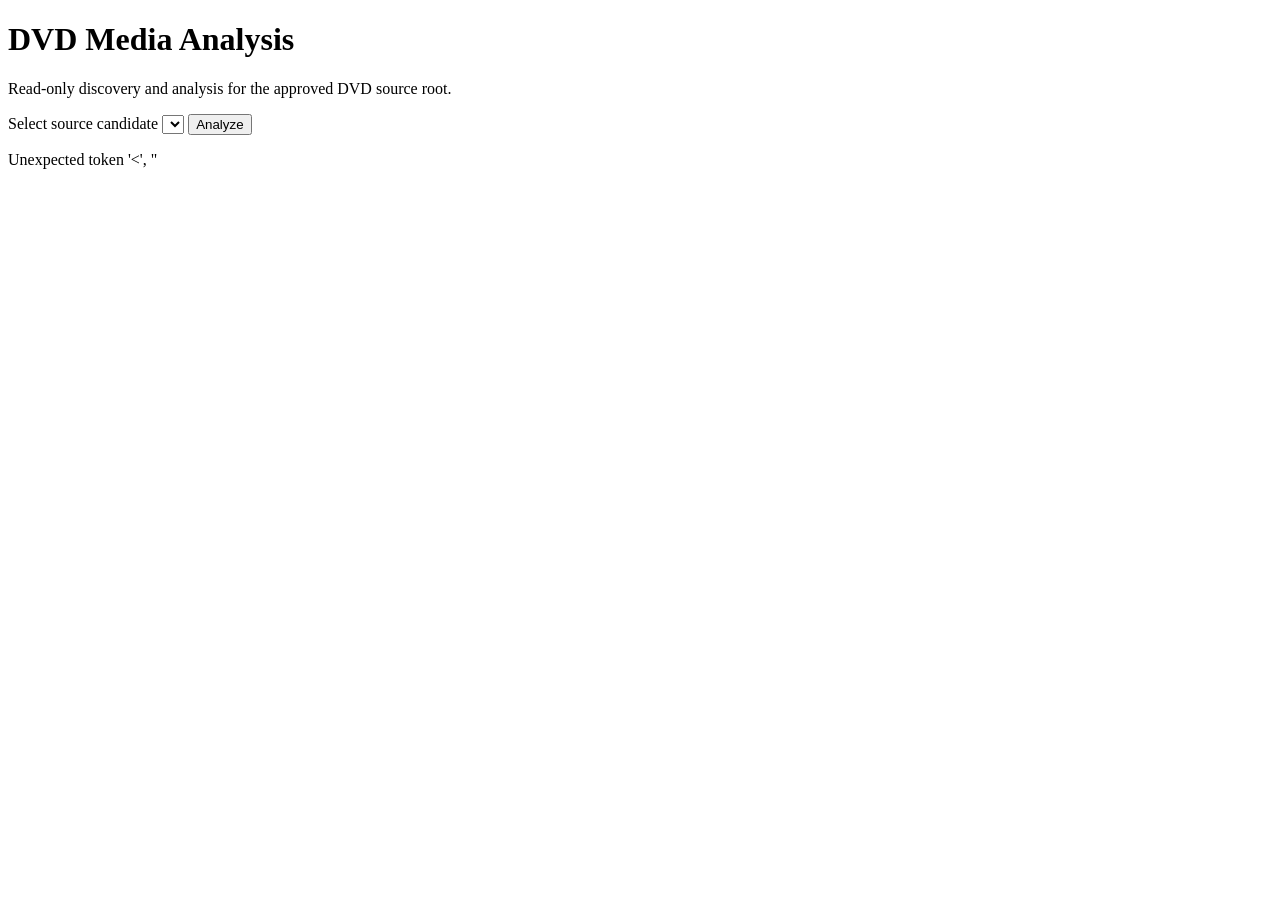
==== app/templates/media.html @ a3c1b3e2 "Complete 0.1.2 local media discovery and analysis" ====
<!DOCTYPE html>
<html lang="en">
  <head>
    <meta charset="utf-8" />
    <meta name="viewport" content="width=device-width, initial-scale=1" />
    <title>DVD Media Analysis</title>
    <link rel="stylesheet" href="/static/styles.css" />
  </head>
  <body>
    <main class="container media-page">
      <h1>DVD Media Analysis</h1>
      <p class="muted">Read-only discovery and analysis for the approved DVD source root.</p>

      <section class="panel">
        <label for="candidate-select">Select source candidate</label>
        <select id="candidate-select" aria-label="Select a DVD source candidate"></select>
        <button id="analyze-button" type="button">Analyze</button>
      </section>

      <section id="result" class="panel hidden" aria-live="polite"></section>
    </main>

    <script>
      const candidateSelect = document.getElementById('candidate-select');
      const resultBox = document.getElementById('result');
      const analyzeButton = document.getElementById('analyze-button');

      function renderCandidateOptions(candidates) {
        candidateSelect.innerHTML = '';
        candidates.forEach((candidate) => {
          const option = document.createElement('option');
          option.value = candidate.relative_path;
          option.textContent = candidate.relative_path;
          candidateSelect.appendChild(option);
        });
      }

      function renderSummary(data) {
        const geometry = data.geometry || {};
        const samples = Array.isArray(data.idet_samples) ? data.idet_samples : [];

        const sampleMarkup = samples.map((sample) => {
          const summary = [
            `sample=${sample.sample_time}s`,
            `progressive=${sample.progressive_ratio}`,
            `tff=${sample.tff_ratio}`,
            `bff=${sample.bff_ratio}`,
            `repeated=${sample.repeated_field_ratio}`,
            `status=${sample.status}`,
          ].join(' | ');
          return `<li>${summary}</li>`;
        }).join('');

        resultBox.innerHTML = `
          <h2>Selected Source</h2>
          <p>${data.relative_source || '—'}</p>

          <h3>Media Summary</h3>
          <ul>
            <li>Duration: ${data.duration_seconds ? data.duration_seconds.toFixed(2) : '—'}s</li>
            <li>Codec: ${data.video_stream?.codec || '—'}</li>
            <li>Resolution: ${data.video_stream?.width || '—'}x${data.video_stream?.height || '—'}</li>
            <li>SAR: ${data.video_stream?.sample_aspect_ratio || '—'}</li>
            <li>DAR: ${data.video_stream?.display_aspect_ratio || '—'}</li>
            <li>Frame Rate: ${data.video_stream?.avg_frame_rate || data.video_stream?.r_frame_rate || '—'}</li>
            <li>Field Order: ${data.metadata_field_order || '—'}</li>
            <li>Prepared Geometry: ${geometry.prepared_width || '—'}x${geometry.prepared_height || '—'}</li>
          </ul>

          <h3>Audio</h3>
          <ul>${(data.audio_streams || []).map((stream) => `<li>${stream.codec || 'audio'} | channels=${stream.channels || '—'} | lang=${stream.language || '—'}</li>`).join('') || '<li>No audio streams reported.</li>'}</ul>

          <h3>Subtitles</h3>
          <ul>${(data.subtitle_streams || []).map((stream) => `<li>${stream.codec || 'subtitle'} | lang=${stream.language || '—'} | title=${stream.title || '—'}</li>`).join('') || '<li>No subtitle streams reported.</li>'}</ul>

          <h3>Content Samples</h3>
          <ul>${sampleMarkup || '<li>No idet evidence available.</li>'}</ul>

          <h3>Classification</h3>
          <ul>
            <li>Content: ${data.content_classification || '—'}</li>
            <li>Final: ${data.final_classification || '—'}</li>
          </ul>
          <p>${(data.classification_reasons || []).join(' ') || 'No additional reasons.'}</p>
        `;
        resultBox.classList.remove('hidden');
      }

      async function loadCandidates() {
        const response = await fetch('/api/media/discover');
        const payload = await response.json();
        if (!Array.isArray(payload.candidates)) {
          throw new Error('Discovery response was not valid.');
        }
        renderCandidateOptions(payload.candidates);
      }

      analyzeButton.addEventListener('click', async () => {
        const relativePath = candidateSelect.value;
        if (!relativePath) {
          resultBox.innerHTML = '<p>No candidate selected.</p>';
          resultBox.classList.remove('hidden');
          return;
        }

        resultBox.innerHTML = '<p>Analyzing selected media…</p>';
        resultBox.classList.remove('hidden');

        try {
          const response = await fetch('/api/media/analyze', {
            method: 'POST',
            headers: { 'Content-Type': 'application/json' },
            body: JSON.stringify({ relative_path: relativePath }),
          });

          const payload = await response.json();
          if (!response.ok) {
            throw new Error(payload.detail || 'Analysis failed.');
          }
          renderSummary(payload);
        } catch (error) {
          resultBox.innerHTML = `<p class="error">${error.message}</p>`;
          resultBox.classList.remove('hidden');
        }
      });

      loadCandidates().catch((error) => {
        resultBox.innerHTML = `<p class="error">${error.message}</p>`;
        resultBox.classList.remove('hidden');
      });
    </script>
  </body>
</html>
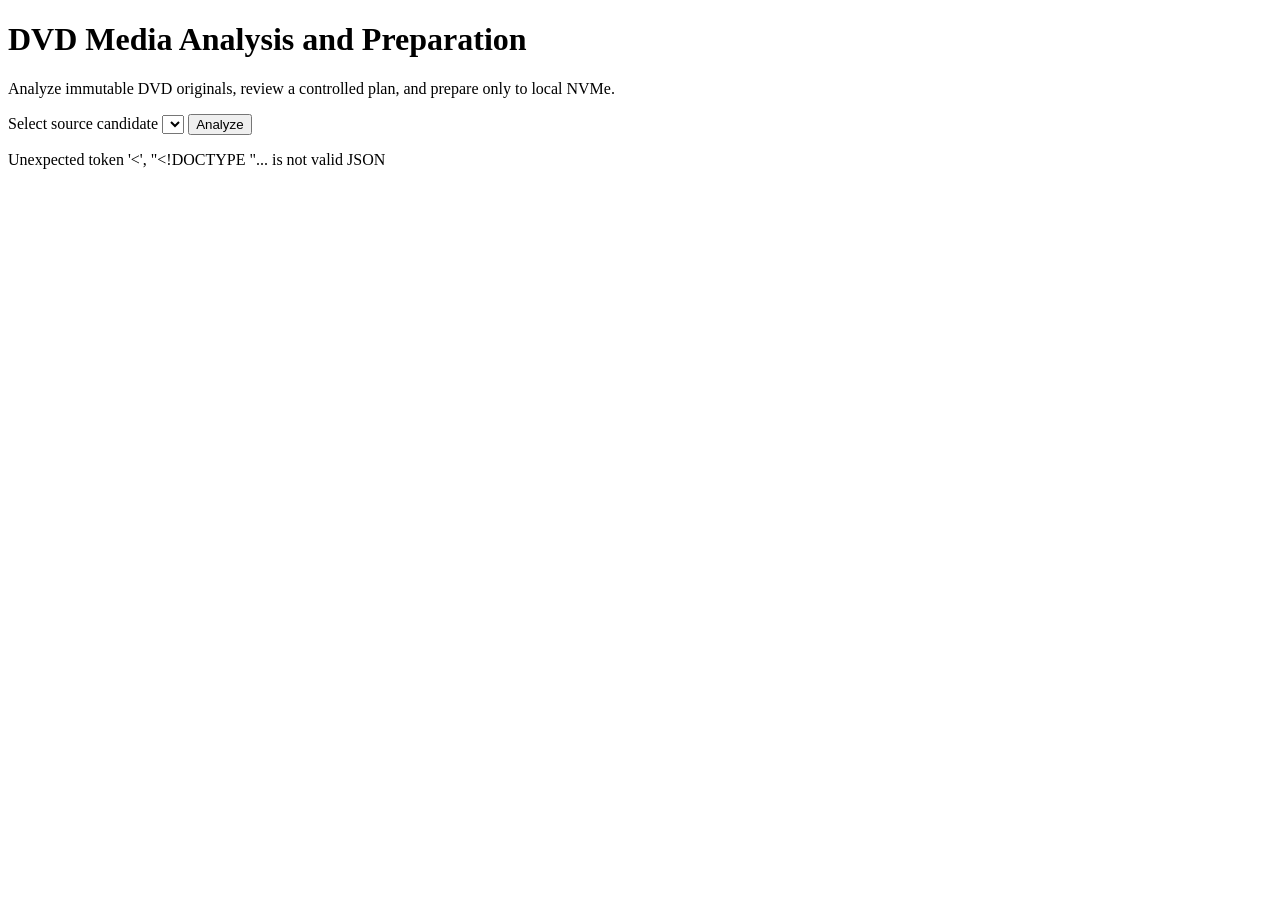
==== commit 28426ac6: "Complete 0.1.3 FFmpeg preparation pipeline" ====
--- a/app/templates/media.html
+++ b/app/templates/media.html
@@ -3,13 +3,13 @@
   <head>
     <meta charset="utf-8" />
     <meta name="viewport" content="width=device-width, initial-scale=1" />
-    <title>DVD Media Analysis</title>
+    <title>DVD Media Analysis and Preparation</title>
     <link rel="stylesheet" href="/static/styles.css" />
   </head>
   <body>
     <main class="container media-page">
-      <h1>DVD Media Analysis</h1>
-      <p class="muted">Read-only discovery and analysis for the approved DVD source root.</p>
+      <h1>DVD Media Analysis and Preparation</h1>
+      <p class="muted">Analyze immutable DVD originals, review a controlled plan, and prepare only to local NVMe.</p>
 
       <section class="panel">
         <label for="candidate-select">Select source candidate</label>
@@ -18,12 +18,25 @@
       </section>
 
       <section id="result" class="panel hidden" aria-live="polite"></section>
+      <section id="preparation-result" class="panel hidden" aria-live="polite"></section>
     </main>
 
     <script>
       const candidateSelect = document.getElementById('candidate-select');
       const resultBox = document.getElementById('result');
+      const preparationResultBox = document.getElementById('preparation-result');
       const analyzeButton = document.getElementById('analyze-button');
+      let currentAnalysis = null;
+      let currentPlan = null;
+
+      function escapeHtml(value) {
+        return String(value ?? '—')
+          .replaceAll('&', '&amp;')
+          .replaceAll('<', '&lt;')
+          .replaceAll('>', '&gt;')
+          .replaceAll('"', '&quot;')
+          .replaceAll("'", '&#039;');
+      }
 
       function renderCandidateOptions(candidates) {
         candidateSelect.innerHTML = '';
@@ -36,8 +49,13 @@
       }
 
       function renderSummary(data) {
+        currentAnalysis = data;
+        currentPlan = null;
+        preparationResultBox.classList.add('hidden');
         const geometry = data.geometry || {};
         const samples = Array.isArray(data.idet_samples) ? data.idet_samples : [];
+        const eligibility = data.preparation_eligibility || {};
+        const proposal = data.preparation_proposal || {};
 
         const sampleMarkup = samples.map((sample) => {
           const summary = [
@@ -48,42 +66,161 @@
             `repeated=${sample.repeated_field_ratio}`,
             `status=${sample.status}`,
           ].join(' | ');
-          return `<li>${summary}</li>`;
+          return `<li>${escapeHtml(summary)}</li>`;
         }).join('');
+
+        let preparationMarkup = `
+          <h3>Preparation Eligibility</h3>
+          <p><strong>${eligibility.eligible ? 'Eligible' : 'Not Eligible'}</strong></p>
+          <p>${escapeHtml(eligibility.reason || 'Eligibility was not evaluated.')}</p>
+        `;
+        if (eligibility.eligible) {
+          const proposed = proposal.proposed_decision || '';
+          preparationMarkup += `
+            <label for="preparation-decision">Preparation decision</label>
+            <select id="preparation-decision">
+              <option value="">Select a preparation decision</option>
+              <option value="progressive" ${proposed === 'progressive' ? 'selected' : ''}>Treat as progressive</option>
+              <option value="deinterlace_tff" ${proposed === 'deinterlace_tff' ? 'selected' : ''}>Deinterlace TFF</option>
+              <option value="deinterlace_bff" ${proposed === 'deinterlace_bff' ? 'selected' : ''}>Deinterlace BFF</option>
+              <option value="do_not_prepare">Do not prepare</option>
+            </select>
+            <p>${escapeHtml(proposal.reason || '')}</p>
+            <button id="preview-plan-button" type="button">Preview Preparation Plan</button>
+          `;
+        }
 
         resultBox.innerHTML = `
           <h2>Selected Source</h2>
-          <p>${data.relative_source || '—'}</p>
+          <p>${escapeHtml(data.relative_source)}</p>
 
           <h3>Media Summary</h3>
           <ul>
-            <li>Duration: ${data.duration_seconds ? data.duration_seconds.toFixed(2) : '—'}s</li>
-            <li>Codec: ${data.video_stream?.codec || '—'}</li>
-            <li>Resolution: ${data.video_stream?.width || '—'}x${data.video_stream?.height || '—'}</li>
-            <li>SAR: ${data.video_stream?.sample_aspect_ratio || '—'}</li>
-            <li>DAR: ${data.video_stream?.display_aspect_ratio || '—'}</li>
-            <li>Frame Rate: ${data.video_stream?.avg_frame_rate || data.video_stream?.r_frame_rate || '—'}</li>
-            <li>Field Order: ${data.metadata_field_order || '—'}</li>
-            <li>Prepared Geometry: ${geometry.prepared_width || '—'}x${geometry.prepared_height || '—'}</li>
+            <li>Duration: ${data.duration_seconds ? escapeHtml(data.duration_seconds.toFixed(2)) : '—'}s</li>
+            <li>Codec: ${escapeHtml(data.video_stream?.codec)}</li>
+            <li>Resolution: ${escapeHtml(data.video_stream?.width)}x${escapeHtml(data.video_stream?.height)}</li>
+            <li>SAR: ${escapeHtml(data.video_stream?.sample_aspect_ratio)}</li>
+            <li>DAR: ${escapeHtml(data.video_stream?.display_aspect_ratio)}</li>
+            <li>Frame Rate: ${escapeHtml(data.video_stream?.avg_frame_rate || data.video_stream?.r_frame_rate)}</li>
+            <li>Field Order: ${escapeHtml(data.metadata_field_order)}</li>
+            <li>Prepared Geometry: ${escapeHtml(geometry.prepared_width)}x${escapeHtml(geometry.prepared_height)}</li>
           </ul>
 
           <h3>Audio</h3>
-          <ul>${(data.audio_streams || []).map((stream) => `<li>${stream.codec || 'audio'} | channels=${stream.channels || '—'} | lang=${stream.language || '—'}</li>`).join('') || '<li>No audio streams reported.</li>'}</ul>
+          <ul>${(data.audio_streams || []).map((stream) => `<li>${escapeHtml(stream.codec || 'audio')} | channels=${escapeHtml(stream.channels)} | lang=${escapeHtml(stream.language)}</li>`).join('') || '<li>No audio streams reported.</li>'}</ul>
 
           <h3>Subtitles</h3>
-          <ul>${(data.subtitle_streams || []).map((stream) => `<li>${stream.codec || 'subtitle'} | lang=${stream.language || '—'} | title=${stream.title || '—'}</li>`).join('') || '<li>No subtitle streams reported.</li>'}</ul>
+          <ul>${(data.subtitle_streams || []).map((stream) => `<li>${escapeHtml(stream.codec || 'subtitle')} | lang=${escapeHtml(stream.language)} | title=${escapeHtml(stream.title)}</li>`).join('') || '<li>No subtitle streams reported.</li>'}</ul>
 
           <h3>Content Samples</h3>
           <ul>${sampleMarkup || '<li>No idet evidence available.</li>'}</ul>
 
           <h3>Classification</h3>
           <ul>
-            <li>Content: ${data.content_classification || '—'}</li>
-            <li>Final: ${data.final_classification || '—'}</li>
+            <li>Content: ${escapeHtml(data.content_classification)}</li>
+            <li>Final: ${escapeHtml(data.final_classification)}</li>
           </ul>
-          <p>${(data.classification_reasons || []).join(' ') || 'No additional reasons.'}</p>
+          <p>${escapeHtml((data.classification_reasons || []).join(' ') || 'No additional reasons.')}</p>
+          ${preparationMarkup}
         `;
         resultBox.classList.remove('hidden');
+
+        const previewButton = document.getElementById('preview-plan-button');
+        if (previewButton) {
+          previewButton.addEventListener('click', previewPreparationPlan);
+        }
+      }
+
+      function renderPlan(plan) {
+        currentPlan = plan;
+        const target = plan.target_prepared_geometry || {};
+        preparationResultBox.innerHTML = `
+          <h2>Preparation Plan Preview</h2>
+          <ul>
+            <li>Source: ${escapeHtml(plan.source_relative_path)}</li>
+            <li>Analysis: ${escapeHtml(plan.source_analysis_classification?.content)} content / ${escapeHtml(plan.source_analysis_classification?.final)} final</li>
+            <li>Decision: ${escapeHtml(plan.selected_preparation_decision)}</li>
+            <li>Input geometry: ${escapeHtml(plan.source_geometry?.coded_width)}x${escapeHtml(plan.source_geometry?.coded_height)} SAR ${escapeHtml(plan.source_geometry?.sar)}</li>
+            <li>Prepared geometry: ${escapeHtml(target.width)}x${escapeHtml(target.height)} SAR ${escapeHtml(target.sample_aspect_ratio)}</li>
+            <li>Filter: ${escapeHtml(plan.video_filter)}</li>
+            <li>Encoder: ${escapeHtml(plan.video_encoder)} / ${escapeHtml(plan.pixel_format)}</li>
+            <li>Streams: audio ${escapeHtml(plan.audio_policy)}, subtitles ${escapeHtml(plan.subtitle_policy)}, chapters ${escapeHtml(plan.chapter_policy)}</li>
+            <li>Local destination: ${escapeHtml(plan.final_prepared_output_path)}</li>
+          </ul>
+          <p><strong>Review the plan before starting. Preparation is synchronous and may take time.</strong></p>
+          <button id="start-preparation-button" type="button">Start Preparation</button>
+        `;
+        preparationResultBox.classList.remove('hidden');
+        document.getElementById('start-preparation-button').addEventListener('click', executePreparation);
+      }
+
+      async function previewPreparationPlan() {
+        const decision = document.getElementById('preparation-decision')?.value;
+        if (!decision) {
+          preparationResultBox.innerHTML = '<p class="error">Select a preparation decision.</p>';
+          preparationResultBox.classList.remove('hidden');
+          return;
+        }
+        if (decision === 'do_not_prepare') {
+          currentPlan = null;
+          preparationResultBox.innerHTML = '<p>Preparation stopped by Product Owner decision. No output was created.</p>';
+          preparationResultBox.classList.remove('hidden');
+          return;
+        }
+
+        preparationResultBox.innerHTML = '<p>Building and validating the preparation plan…</p>';
+        preparationResultBox.classList.remove('hidden');
+        try {
+          const response = await fetch('/api/media/prepare/plan', {
+            method: 'POST',
+            headers: { 'Content-Type': 'application/json' },
+            body: JSON.stringify({
+              relative_path: currentAnalysis.relative_source,
+              decision,
+            }),
+          });
+          const payload = await response.json();
+          if (!response.ok) {
+            throw new Error(payload.detail || 'Preparation plan failed.');
+          }
+          renderPlan(payload);
+        } catch (error) {
+          preparationResultBox.innerHTML = `<p class="error">${escapeHtml(error.message)}</p>`;
+        }
+      }
+
+      async function executePreparation() {
+        if (!currentPlan?.preparation_id) {
+          preparationResultBox.innerHTML = '<p class="error">Preview a valid plan before preparation.</p>';
+          return;
+        }
+        preparationResultBox.innerHTML = '<p>Preparing… Keep this page open while FFmpeg runs.</p>';
+        try {
+          const response = await fetch('/api/media/prepare', {
+            method: 'POST',
+            headers: { 'Content-Type': 'application/json' },
+            body: JSON.stringify({ preparation_id: currentPlan.preparation_id }),
+          });
+          const payload = await response.json();
+          if (!response.ok) {
+            throw new Error(payload.detail || 'Preparation failed.');
+          }
+          const validation = payload.validation || {};
+          preparationResultBox.innerHTML = `
+            <h2>Preparation Result</h2>
+            <ul>
+              <li>Result: ${escapeHtml(payload.status)}</li>
+              <li>Validation: ${escapeHtml(validation.outcome)}</li>
+              <li>Prepared geometry: ${escapeHtml(payload.prepared_geometry?.width)}x${escapeHtml(payload.prepared_geometry?.height)}</li>
+              <li>Encoder: ${escapeHtml(payload.video_encoder)}</li>
+              <li>Frame rate: ${escapeHtml(payload.frame_rate)}</li>
+              <li>Local artifact: ${escapeHtml(payload.prepared_artifact || payload.partial_artifact)}</li>
+            </ul>
+            <p>${escapeHtml((validation.reasons || [payload.reason]).filter(Boolean).join(' '))}</p>
+          `;
+        } catch (error) {
+          preparationResultBox.innerHTML = `<p class="error">${escapeHtml(error.message)}</p>`;
+        }
       }
 
       async function loadCandidates() {
@@ -119,13 +256,13 @@
           }
           renderSummary(payload);
         } catch (error) {
-          resultBox.innerHTML = `<p class="error">${error.message}</p>`;
+          resultBox.innerHTML = `<p class="error">${escapeHtml(error.message)}</p>`;
           resultBox.classList.remove('hidden');
         }
       });
 
       loadCandidates().catch((error) => {
-        resultBox.innerHTML = `<p class="error">${error.message}</p>`;
+        resultBox.innerHTML = `<p class="error">${escapeHtml(error.message)}</p>`;
         resultBox.classList.remove('hidden');
       });
     </script>
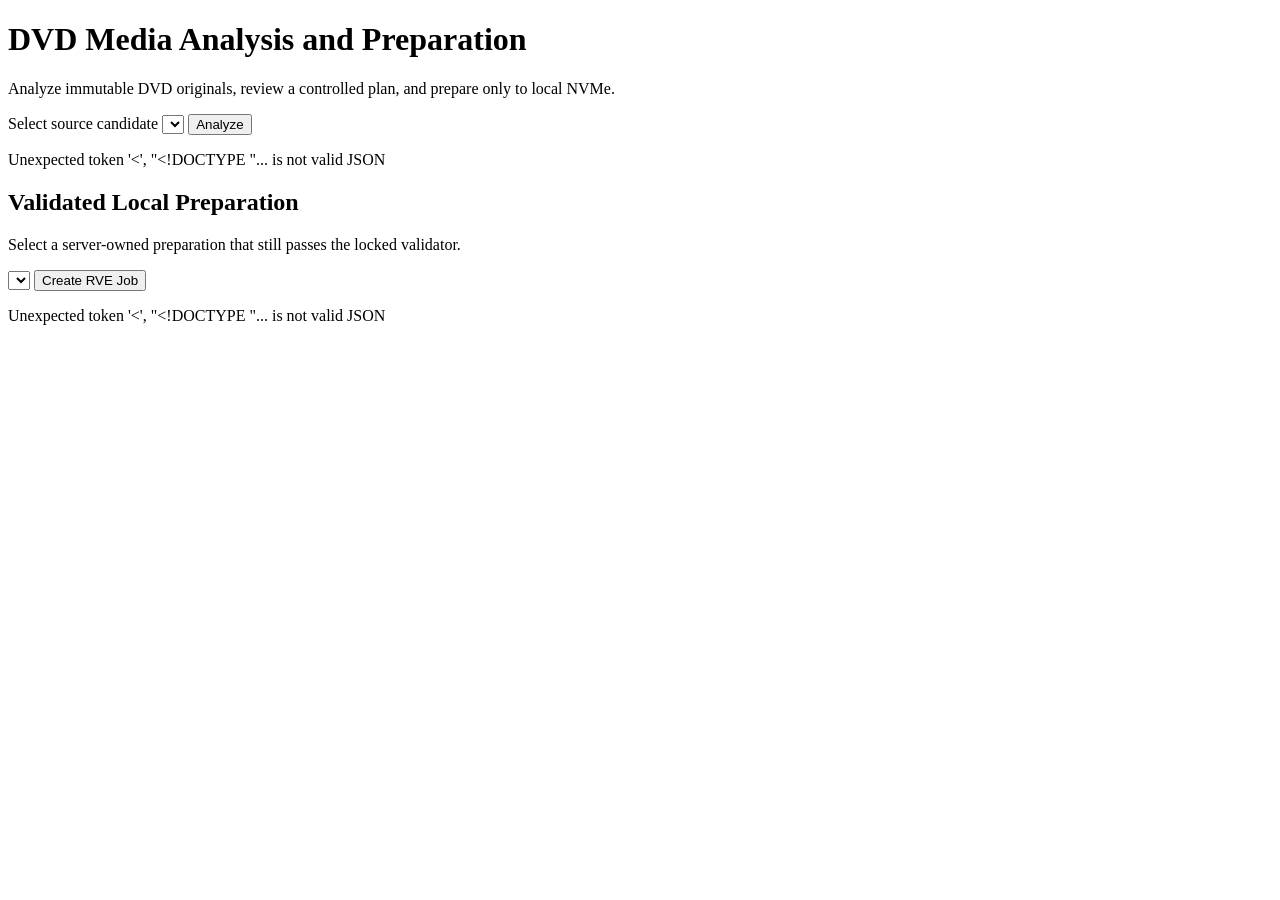
==== commit 3bb5505b: "Complete 0.1.4 RVE backend integration and orchestration" ====
--- a/app/templates/media.html
+++ b/app/templates/media.html
@@ -19,15 +19,26 @@
 
       <section id="result" class="panel hidden" aria-live="polite"></section>
       <section id="preparation-result" class="panel hidden" aria-live="polite"></section>
+      <section class="panel">
+        <h2>Validated Local Preparation</h2>
+        <p class="muted">Select a server-owned preparation that still passes the locked validator.</p>
+        <select id="rve-preparation-select" aria-label="Select a validated local preparation"></select>
+        <button id="create-existing-rve-job-button" type="button">Create RVE Job</button>
+      </section>
+      <section id="rve-result" class="panel hidden" aria-live="polite"></section>
     </main>
 
     <script>
       const candidateSelect = document.getElementById('candidate-select');
       const resultBox = document.getElementById('result');
       const preparationResultBox = document.getElementById('preparation-result');
+      const rveResultBox = document.getElementById('rve-result');
+      const rvePreparationSelect = document.getElementById('rve-preparation-select');
       const analyzeButton = document.getElementById('analyze-button');
       let currentAnalysis = null;
       let currentPlan = null;
+      let currentRveJob = null;
+      let rvePollTimer = null;
 
       function escapeHtml(value) {
         return String(value ?? '—')
@@ -217,12 +228,111 @@
               <li>Local artifact: ${escapeHtml(payload.prepared_artifact || payload.partial_artifact)}</li>
             </ul>
             <p>${escapeHtml((validation.reasons || [payload.reason]).filter(Boolean).join(' '))}</p>
+            ${payload.status === 'completed' ? '<button id="create-rve-job-button" type="button">Create RVE Job</button>' : ''}
           `;
+          const createButton = document.getElementById('create-rve-job-button');
+          if (createButton) {
+            createButton.addEventListener('click', () => createRveJob());
+          }
         } catch (error) {
           preparationResultBox.innerHTML = `<p class="error">${escapeHtml(error.message)}</p>`;
         }
       }
 
+      function renderRveJob(job) {
+          currentRveJob = job;
+          const profile = job.profile || {};
+          const active = ['running', 'cancel_requested'].includes(job.state);
+          const canStart = job.state === 'created';
+          const progress = job.progress_percent == null ? 'Not available' : `${job.progress_percent}%`;
+          rveResultBox.innerHTML = `
+            <h2>RVE Enhancement Job</h2>
+            <ul>
+              <li>Job ID: ${escapeHtml(job.job_id)}</li>
+              <li>Profile: ${escapeHtml(profile.name)}</li>
+              <li>Backend: ${escapeHtml(profile.backend)}</li>
+              <li>Model: ${escapeHtml(profile.model_family)}</li>
+              <li>Scale: ${escapeHtml(profile.scale)}x</li>
+              <li>Interpolation: ${profile.interpolation ? 'ON' : 'OFF'}</li>
+              <li>Decompression: ${profile.decompression ? 'ON' : 'OFF'}</li>
+              <li>Denoise: ${profile.denoise ? 'ON' : 'OFF'}</li>
+              <li>State: ${escapeHtml(job.state)}</li>
+              <li>Started: ${escapeHtml(job.started_at)}</li>
+              <li>Progress: ${escapeHtml(progress)}</li>
+              <li>Status: ${escapeHtml(job.progress_message)}</li>
+              <li>Validation: ${escapeHtml(job.output_validation_status)}</li>
+              <li>Local artifact: ${escapeHtml(job.local_artifact_identity)}</li>
+            </ul>
+            ${job.failure_reason ? `<p class="error">${escapeHtml(job.failure_reason)}</p>` : ''}
+            ${job.cancellation_reason ? `<p>${escapeHtml(job.cancellation_reason)}</p>` : ''}
+            ${canStart ? '<p><strong>Review the locked profile before explicitly starting enhancement.</strong></p><button id="start-rve-job-button" type="button">Start Enhancement</button>' : ''}
+            ${active && job.state === 'running' ? '<button id="cancel-rve-job-button" type="button">Cancel Enhancement</button>' : ''}
+          `;
+          rveResultBox.classList.remove('hidden');
+          document.getElementById('start-rve-job-button')?.addEventListener('click', startRveJob);
+          document.getElementById('cancel-rve-job-button')?.addEventListener('click', cancelRveJob);
+          if (active && !rvePollTimer) {
+            rvePollTimer = window.setInterval(refreshRveJob, 2000);
+          } else if (!active && rvePollTimer) {
+            window.clearInterval(rvePollTimer);
+            rvePollTimer = null;
+          }
+        }
+
+      async function rveRequest(url, options = {}) {
+          const response = await fetch(url, options);
+          const payload = await response.json();
+          if (!response.ok) {
+            throw new Error(payload.detail || 'RVE job request failed.');
+          }
+          return payload;
+        }
+
+      async function createRveJob(preparationId = currentPlan?.preparation_id) {
+          if (!preparationId) {
+            rveResultBox.innerHTML = '<p class="error">A completed server-owned preparation is required.</p>';
+            rveResultBox.classList.remove('hidden');
+            return;
+          }
+          try {
+            const job = await rveRequest('/api/rve/jobs', {
+              method: 'POST',
+              headers: { 'Content-Type': 'application/json' },
+              body: JSON.stringify({ preparation_id: preparationId }),
+            });
+            renderRveJob(job);
+          } catch (error) {
+            rveResultBox.innerHTML = `<p class="error">${escapeHtml(error.message)}</p>`;
+            rveResultBox.classList.remove('hidden');
+          }
+        }
+
+      async function startRveJob() {
+          try {
+            renderRveJob(await rveRequest(`/api/rve/jobs/${currentRveJob.job_id}/start`, { method: 'POST' }));
+          } catch (error) {
+            rveResultBox.innerHTML = `<p class="error">${escapeHtml(error.message)}</p>`;
+          }
+        }
+
+      async function refreshRveJob() {
+          if (!currentRveJob?.job_id) return;
+          try {
+            renderRveJob(await rveRequest(`/api/rve/jobs/${currentRveJob.job_id}`));
+          } catch (error) {
+            if (rvePollTimer) window.clearInterval(rvePollTimer);
+            rvePollTimer = null;
+            rveResultBox.innerHTML = `<p class="error">${escapeHtml(error.message)}</p>`;
+          }
+        }
+
+      async function cancelRveJob() {
+          try {
+            renderRveJob(await rveRequest(`/api/rve/jobs/${currentRveJob.job_id}/cancel`, { method: 'POST' }));
+          } catch (error) {
+            rveResultBox.innerHTML = `<p class="error">${escapeHtml(error.message)}</p>`;
+          }
+        }
       async function loadCandidates() {
         const response = await fetch('/api/media/discover');
         const payload = await response.json();
@@ -230,6 +340,20 @@
           throw new Error('Discovery response was not valid.');
         }
         renderCandidateOptions(payload.candidates);
+      }
+
+      async function loadValidatedPreparations() {
+        const payload = await rveRequest('/api/rve/preparations');
+        rvePreparationSelect.innerHTML = '';
+        (payload.preparations || [])
+          .filter((preparation) => preparation.available_for_rve)
+          .forEach((preparation) => {
+            const option = document.createElement('option');
+            option.value = preparation.preparation_id;
+            const geometry = preparation.prepared_geometry || {};
+            option.textContent = `${preparation.source_relative_path || preparation.preparation_id} | ${geometry.width || '—'}x${geometry.height || '—'}`;
+            rvePreparationSelect.appendChild(option);
+          });
       }
 
       analyzeButton.addEventListener('click', async () => {
@@ -265,6 +389,13 @@
         resultBox.innerHTML = `<p class="error">${escapeHtml(error.message)}</p>`;
         resultBox.classList.remove('hidden');
       });
+      loadValidatedPreparations().catch((error) => {
+        rveResultBox.innerHTML = `<p class="error">${escapeHtml(error.message)}</p>`;
+        rveResultBox.classList.remove('hidden');
+      });
+      document.getElementById('create-existing-rve-job-button').addEventListener('click', () => {
+        createRveJob(rvePreparationSelect.value);
+      });
     </script>
   </body>
 </html>
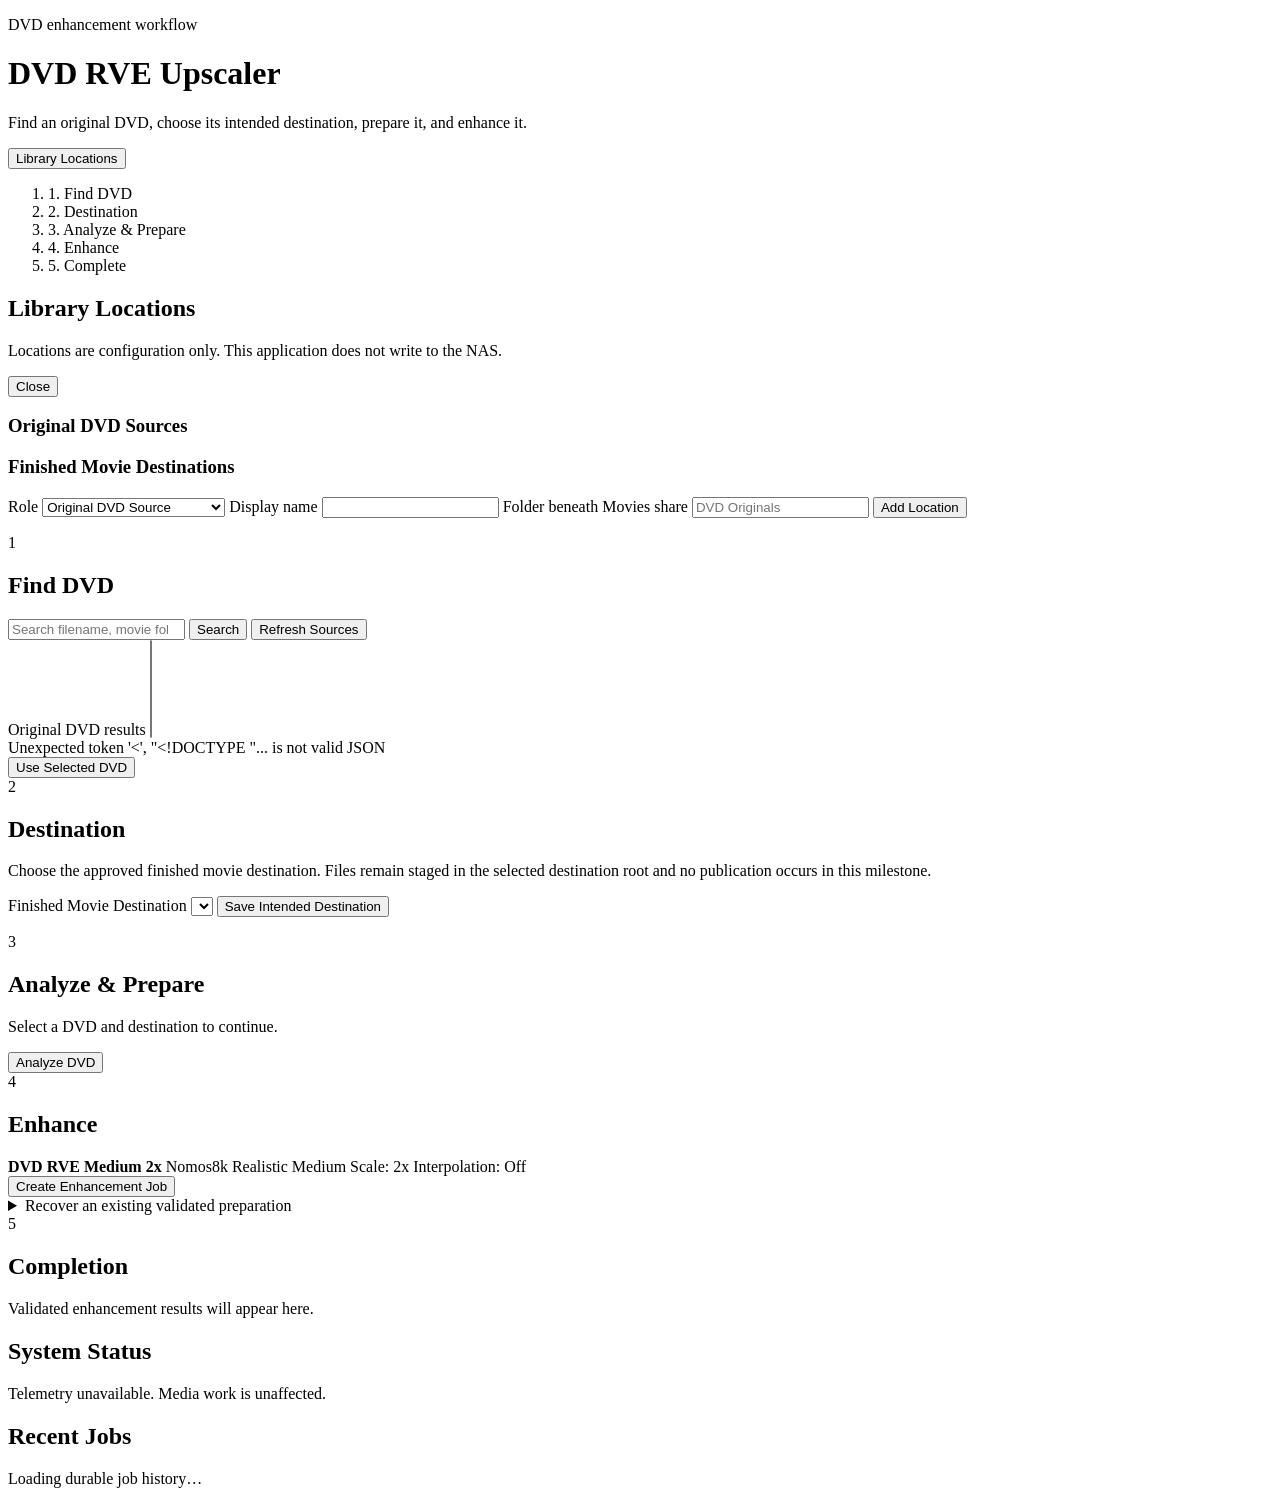
==== commit 6846b646: "Complete 0.1.5 browser operator workflow" ====
--- a/app/templates/media.html
+++ b/app/templates/media.html
@@ -3,45 +3,168 @@
   <head>
     <meta charset="utf-8" />
     <meta name="viewport" content="width=device-width, initial-scale=1" />
-    <title>DVD Media Analysis and Preparation</title>
+    <title>DVD RVE Upscaler</title>
     <link rel="stylesheet" href="/static/styles.css" />
   </head>
   <body>
     <main class="container media-page">
-      <h1>DVD Media Analysis and Preparation</h1>
-      <p class="muted">Analyze immutable DVD originals, review a controlled plan, and prepare only to local NVMe.</p>
-
-      <section class="panel">
-        <label for="candidate-select">Select source candidate</label>
-        <select id="candidate-select" aria-label="Select a DVD source candidate"></select>
-        <button id="analyze-button" type="button">Analyze</button>
+      <header class="app-header">
+        <div>
+          <p class="eyebrow">DVD enhancement workflow</p>
+          <h1>DVD RVE Upscaler</h1>
+          <p class="muted">Find an original DVD, choose its intended destination, prepare it, and enhance it.</p>
+        </div>
+        <button id="settings-button" class="secondary" type="button">Library Locations</button>
+      </header>
+
+      <ol class="stage-list" aria-label="Workflow stages">
+        <li id="stage-find" class="active">1. Find DVD</li>
+        <li id="stage-destination">2. Destination</li>
+        <li id="stage-prepare">3. Analyze &amp; Prepare</li>
+        <li id="stage-enhance">4. Enhance</li>
+        <li id="stage-complete">5. Complete</li>
+      </ol>
+
+      <section id="settings-panel" class="panel hidden" aria-live="polite">
+        <div class="section-heading">
+          <div>
+            <h2>Library Locations</h2>
+            <p class="muted">Locations are configuration only. This application does not write to the NAS.</p>
+          </div>
+          <button id="close-settings-button" class="secondary" type="button">Close</button>
+        </div>
+        <div class="settings-grid">
+          <div>
+            <h3>Original DVD Sources</h3>
+            <div id="source-location-list"></div>
+          </div>
+          <div>
+            <h3>Finished Movie Destinations</h3>
+            <div id="destination-location-list"></div>
+          </div>
+        </div>
+        <form id="add-location-form" class="inline-form">
+          <label>
+            Role
+            <select id="new-location-role">
+              <option value="ORIGINAL_SOURCE">Original DVD Source</option>
+              <option value="FINISHED_DESTINATION">Finished Movie Destination</option>
+            </select>
+          </label>
+          <label>
+            Display name
+            <input id="new-location-name" maxlength="120" required />
+          </label>
+          <label>
+            Folder beneath Movies share
+            <input id="new-location-folder" placeholder="DVD Originals" required />
+          </label>
+          <button type="submit">Add Location</button>
+        </form>
+        <p id="location-message" class="message"></p>
       </section>
 
-      <section id="result" class="panel hidden" aria-live="polite"></section>
-      <section id="preparation-result" class="panel hidden" aria-live="polite"></section>
-      <section class="panel">
-        <h2>Validated Local Preparation</h2>
-        <p class="muted">Select a server-owned preparation that still passes the locked validator.</p>
-        <select id="rve-preparation-select" aria-label="Select a validated local preparation"></select>
-        <button id="create-existing-rve-job-button" type="button">Create RVE Job</button>
+      <section class="panel workflow-card" id="find-panel">
+        <div class="step-number">1</div>
+        <div class="step-content">
+          <h2>Find DVD</h2>
+          <div class="search-row">
+            <input id="source-search" type="search" placeholder="Search filename, movie folder, or source location" />
+            <button id="search-button" type="button">Search</button>
+            <button id="refresh-sources-button" class="secondary" type="button">Refresh Sources</button>
+          </div>
+          <label for="candidate-select">Original DVD results</label>
+          <select id="candidate-select" size="6" aria-label="Searchable DVD source results"></select>
+          <div id="candidate-summary" class="selection-summary muted">Select a DVD result.</div>
+          <button id="select-source-button" type="button">Use Selected DVD</button>
+        </div>
       </section>
-      <section id="rve-result" class="panel hidden" aria-live="polite"></section>
+
+      <section class="panel workflow-card" id="destination-panel">
+        <div class="step-number">2</div>
+        <div class="step-content">
+          <h2>Destination</h2>
+          <p class="muted">Choose the approved finished movie destination. Files remain staged in the selected destination root and no publication occurs in this milestone.</p>
+          <label for="destination-select">Finished Movie Destination</label>
+          <select id="destination-select"></select>
+          <button id="save-destination-button" type="button">Save Intended Destination</button>
+          <p id="destination-message" class="message"></p>
+        </div>
+      </section>
+
+      <section class="panel workflow-card" id="analysis-panel">
+        <div class="step-number">3</div>
+        <div class="step-content">
+          <h2>Analyze &amp; Prepare</h2>
+          <div id="analysis-empty">
+            <p class="muted">Select a DVD and destination to continue.</p>
+            <button id="analyze-button" type="button">Analyze DVD</button>
+          </div>
+          <div id="analysis-result" class="hidden" aria-live="polite"></div>
+          <div id="preparation-result" class="hidden" aria-live="polite"></div>
+        </div>
+      </section>
+
+      <section class="panel workflow-card" id="enhance-panel">
+        <div class="step-number">4</div>
+        <div class="step-content">
+          <h2>Enhance</h2>
+          <div class="profile-card">
+            <strong>DVD RVE Medium 2x</strong>
+            <span>Nomos8k Realistic Medium</span>
+            <span>Scale: 2x</span>
+            <span>Interpolation: Off</span>
+          </div>
+          <button id="create-rve-job-button" type="button">Create Enhancement Job</button>
+          <div id="rve-result" class="hidden" aria-live="polite"></div>
+          <details>
+            <summary>Recover an existing validated preparation</summary>
+            <p class="muted">Use a server-owned preparation that still passes the locked validator.</p>
+            <select id="rve-preparation-select"></select>
+            <button id="create-existing-rve-job-button" type="button">Create RVE Job</button>
+          </details>
+        </div>
+      </section>
+
+      <section class="panel workflow-card" id="completion-panel">
+        <div class="step-number">5</div>
+        <div class="step-content">
+          <h2>Completion</h2>
+          <div id="completion-result">
+            <p class="muted">Validated enhancement results will appear here.</p>
+          </div>
+        </div>
+      </section>
+
+      <div class="dashboard-grid">
+        <section class="panel">
+          <h2>System Status</h2>
+          <div id="telemetry-panel" aria-live="polite">Loading read-only telemetry…</div>
+        </section>
+        <section class="panel">
+          <h2>Recent Jobs</h2>
+          <div id="recent-jobs" aria-live="polite">Loading durable job history…</div>
+        </section>
+      </div>
     </main>
 
     <script>
-      const candidateSelect = document.getElementById('candidate-select');
-      const resultBox = document.getElementById('result');
-      const preparationResultBox = document.getElementById('preparation-result');
-      const rveResultBox = document.getElementById('rve-result');
-      const rvePreparationSelect = document.getElementById('rve-preparation-select');
-      const analyzeButton = document.getElementById('analyze-button');
-      let currentAnalysis = null;
-      let currentPlan = null;
-      let currentRveJob = null;
-      let rvePollTimer = null;
+      const state = {
+        allCandidates: [],
+        candidates: [],
+        locations: [],
+        workflow: null,
+        analysis: null,
+        plan: null,
+        preparations: [],
+        job: null,
+        rvePollTimer: null,
+      };
+
+      const byId = (id) => document.getElementById(id);
 
       function escapeHtml(value) {
-        return String(value ?? '—')
+        return String(value ?? 'Unavailable')
           .replaceAll('&', '&amp;')
           .replaceAll('<', '&lt;')
           .replaceAll('>', '&gt;')
@@ -49,353 +172,624 @@
           .replaceAll("'", '&#039;');
       }
 
-      function renderCandidateOptions(candidates) {
-        candidateSelect.innerHTML = '';
-        candidates.forEach((candidate) => {
-          const option = document.createElement('option');
-          option.value = candidate.relative_path;
-          option.textContent = candidate.relative_path;
-          candidateSelect.appendChild(option);
+      async function api(url, options = {}) {
+        const response = await fetch(url, options);
+        const payload = await response.json();
+        if (!response.ok) throw new Error(payload.detail || 'Request failed.');
+        return payload;
+      }
+
+      function jsonRequest(method, body) {
+        return { method, headers: { 'Content-Type': 'application/json' }, body: JSON.stringify(body) };
+      }
+
+      function friendlyState(value) {
+        return String(value || 'unknown').replaceAll('_', ' ').replace(/\b\w/g, (letter) => letter.toUpperCase());
+      }
+
+      function formatTimestamp(value) {
+        if (!value) return '—';
+        const date = new Date(value);
+        return Number.isNaN(date.getTime()) ? value : date.toLocaleString();
+      }
+
+      function elapsedSince(value, finishedAt = null) {
+        if (!value) return '—';
+        const start = new Date(value).getTime();
+        const end = finishedAt ? new Date(finishedAt).getTime() : Date.now();
+        if (!Number.isFinite(start) || !Number.isFinite(end)) return '—';
+        const total = Math.max(0, Math.floor((end - start) / 1000));
+        const hours = String(Math.floor(total / 3600)).padStart(2, '0');
+        const minutes = String(Math.floor((total % 3600) / 60)).padStart(2, '0');
+        const seconds = String(total % 60).padStart(2, '0');
+        return `${hours}:${minutes}:${seconds}`;
+      }
+
+      function updateStages(active) {
+        const stages = ['find', 'destination', 'prepare', 'enhance', 'complete'];
+        const activeIndex = stages.indexOf(active);
+        stages.forEach((stage, index) => {
+          const element = byId(`stage-${stage}`);
+          element.classList.toggle('active', index === activeIndex);
+          element.classList.toggle('done', index < activeIndex);
         });
       }
 
-      function renderSummary(data) {
-        currentAnalysis = data;
-        currentPlan = null;
-        preparationResultBox.classList.add('hidden');
-        const geometry = data.geometry || {};
-        const samples = Array.isArray(data.idet_samples) ? data.idet_samples : [];
-        const eligibility = data.preparation_eligibility || {};
-        const proposal = data.preparation_proposal || {};
-
-        const sampleMarkup = samples.map((sample) => {
-          const summary = [
-            `sample=${sample.sample_time}s`,
-            `progressive=${sample.progressive_ratio}`,
-            `tff=${sample.tff_ratio}`,
-            `bff=${sample.bff_ratio}`,
-            `repeated=${sample.repeated_field_ratio}`,
-            `status=${sample.status}`,
-          ].join(' | ');
-          return `<li>${escapeHtml(summary)}</li>`;
-        }).join('');
-
-        let preparationMarkup = `
-          <h3>Preparation Eligibility</h3>
-          <p><strong>${eligibility.eligible ? 'Eligible' : 'Not Eligible'}</strong></p>
-          <p>${escapeHtml(eligibility.reason || 'Eligibility was not evaluated.')}</p>
+      function publicLocationCard(location) {
+        return `
+          <div class="location-card">
+            <div>
+              <strong>${escapeHtml(location.display_name)}</strong>
+              <span>${escapeHtml(location.display_path)}</span>
+            </div>
+            <div class="button-row">
+              <input id="location-name-${escapeHtml(location.location_id)}" class="location-name-input"
+                aria-label="Edit ${escapeHtml(location.display_name)} name" value="${escapeHtml(location.display_name)}" />
+              <button class="secondary location-rename" data-location-id="${escapeHtml(location.location_id)}">Save Name</button>
+              <button class="secondary location-toggle" data-location-id="${escapeHtml(location.location_id)}"
+                data-enabled="${location.enabled}">${location.enabled ? 'Disable' : 'Enable'}</button>
+            </div>
+          </div>
         `;
-        if (eligibility.eligible) {
-          const proposed = proposal.proposed_decision || '';
-          preparationMarkup += `
+      }
+
+      function renderAnalysisGuidance() {
+        const empty = byId('analysis-empty');
+        const hasSource = Boolean(state.workflow?.source_location_id);
+        const hasDestination = Boolean(state.workflow?.destination_location_id);
+        const button = '<button id="analyze-button" type="button">Analyze DVD</button>';
+
+        if (!hasSource || !hasDestination) {
+          empty.classList.remove('hidden');
+          empty.innerHTML = '<p class="muted">Select a DVD and destination to continue.</p>' + button;
+          byId('analyze-button')?.addEventListener('click', analyzeDvd);
+          return;
+        }
+
+        if (!state.analysis) {
+          empty.classList.remove('hidden');
+          empty.innerHTML = '<p class="muted">Analyze the selected DVD to continue.</p>' + button;
+          byId('analyze-button')?.addEventListener('click', analyzeDvd);
+          return;
+        }
+
+        empty.classList.add('hidden');
+      }
+
+      async function loadLocations() {
+        const payload = await api('/api/library-locations');
+        state.locations = payload.locations;
+        const sources = state.locations.filter((location) => location.role === 'ORIGINAL_SOURCE');
+        const destinations = state.locations.filter((location) => location.role === 'FINISHED_DESTINATION');
+        byId('source-location-list').innerHTML = sources.map(publicLocationCard).join('') || '<p>No source locations configured.</p>';
+        byId('destination-location-list').innerHTML = destinations.map(publicLocationCard).join('') || '<p>No destination locations configured.</p>';
+        byId('destination-select').innerHTML = destinations
+          .filter((location) => location.enabled)
+          .map((location) => `<option value="${escapeHtml(location.location_id)}">${escapeHtml(location.display_name)}</option>`)
+          .join('');
+        document.querySelectorAll('.location-toggle').forEach((button) => {
+          button.addEventListener('click', () => toggleLocation(button));
+        });
+        document.querySelectorAll('.location-rename').forEach((button) => {
+          button.addEventListener('click', () => renameLocation(button));
+        });
+        if (state.workflow?.destination_location_id) {
+          byId('destination-select').value = state.workflow.destination_location_id;
+        }
+      }
+
+      async function addLocation(event) {
+        event.preventDefault();
+        const message = byId('location-message');
+        try {
+          await api('/api/library-locations', jsonRequest('POST', {
+            display_name: byId('new-location-name').value,
+            role: byId('new-location-role').value,
+            folder: byId('new-location-folder').value,
+          }));
+          event.target.reset();
+          message.textContent = 'Library location added. No NAS content was changed.';
+          message.className = 'message success';
+          await loadLocations();
+          await discoverSources();
+        } catch (error) {
+          message.textContent = error.message;
+          message.className = 'message error';
+        }
+      }
+
+      async function toggleLocation(button) {
+        try {
+          await api(`/api/library-locations/${button.dataset.locationId}`, jsonRequest('PATCH', {
+            enabled: button.dataset.enabled !== 'true',
+          }));
+          await loadLocations();
+          await discoverSources();
+        } catch (error) {
+          byId('location-message').textContent = error.message;
+          byId('location-message').className = 'message error';
+        }
+      }
+
+      async function renameLocation(button) {
+        const displayName = byId(`location-name-${button.dataset.locationId}`).value;
+        if (!displayName.trim()) return;
+        try {
+          await api(`/api/library-locations/${button.dataset.locationId}`, jsonRequest('PATCH', {
+            display_name: displayName,
+          }));
+          await loadLocations();
+          await discoverSources();
+        } catch (error) {
+          byId('location-message').textContent = error.message;
+          byId('location-message').className = 'message error';
+        }
+      }
+
+      function selectedCandidate() {
+        const index = Number(byId('candidate-select').value);
+        return Number.isInteger(index) ? state.candidates[index] : null;
+      }
+
+      function renderCandidateSummary() {
+        const candidate = selectedCandidate();
+        if (!candidate) {
+          byId('candidate-summary').textContent = 'Select a DVD result.';
+          return;
+        }
+        const eligibility = candidate.preparation_eligibility || {};
+        byId('candidate-summary').innerHTML = `
+          <strong>${escapeHtml(candidate.filename)}</strong><br />
+          Folder: ${escapeHtml(candidate.movie_folder)}<br />
+          Location: ${escapeHtml(candidate.location_name)}<br />
+          Preparation: ${eligibility.eligible ? 'Eligible' : `Not eligible — ${escapeHtml(eligibility.reason)}`}
+        `;
+      }
+
+      async function discoverSources() {
+        const payload = await api('/api/media/discover');
+        state.allCandidates = payload.candidates;
+        filterSources();
+      }
+
+      function filterSources() {
+        const query = byId('source-search').value.trim().toLowerCase();
+        state.candidates = state.allCandidates.filter((candidate) => (
+          !query || [candidate.filename, candidate.movie_folder, candidate.location_name]
+            .join(' ')
+            .toLowerCase()
+            .includes(query)
+        ));
+        byId('candidate-select').innerHTML = state.candidates.map((candidate, index) => `
+          <option value="${index}">${escapeHtml(candidate.filename)} — ${escapeHtml(candidate.location_name)}</option>
+        `).join('');
+        renderCandidateSummary();
+      }
+
+      async function selectSource() {
+        const candidate = selectedCandidate();
+        if (!candidate) return;
+        try {
+          state.workflow = await api('/api/workflows', jsonRequest('POST', {
+            source_location_id: candidate.location_id,
+            source_relative_path: candidate.relative_path,
+          }));
+          state.analysis = null;
+          state.plan = null;
+          state.job = null;
+          byId('destination-message').textContent = `Selected ${candidate.filename} from ${candidate.location_name}.`;
+          renderAnalysisGuidance();
+          updateStages('destination');
+        } catch (error) {
+          byId('candidate-summary').innerHTML = `<span class="error">${escapeHtml(error.message)}</span>`;
+        }
+      }
+
+      async function loadCurrentWorkflow() {
+        const payload = await api('/api/workflows/current');
+        state.workflow = payload.workflow;
+        if (!state.workflow) return;
+        byId('create-rve-job-button').classList.toggle('hidden', Boolean(state.workflow.rve_job_id));
+        if (state.workflow.destination_location_id) {
+          byId('destination-select').value = state.workflow.destination_location_id;
+          byId('destination-message').textContent = `Intended destination: ${state.workflow.destination_location_name}. Publication has not occurred.`;
+        }
+        renderAnalysisGuidance();
+      }
+
+      async function saveDestination() {
+        const message = byId('destination-message');
+        if (!state.workflow) {
+          message.textContent = 'Select a DVD first.';
+          message.className = 'message error';
+          return;
+        }
+        if (!byId('destination-select').value) {
+          message.textContent = 'Configure and select a Finished Movie Destination.';
+          message.className = 'message error';
+          return;
+        }
+        try {
+          state.workflow = await api(
+            `/api/workflows/${state.workflow.workflow_id}/destination`,
+            jsonRequest('PATCH', {
+              destination_location_id: byId('destination-select').value,
+            }),
+          );
+          message.textContent = `Intended destination saved: ${state.workflow.destination_location_name}. Publication has not occurred.`;
+          message.className = 'message success';
+          renderAnalysisGuidance();
+          updateStages('prepare');
+        } catch (error) {
+          message.textContent = error.message;
+          message.className = 'message error';
+        }
+      }
+
+      async function analyzeDvd() {
+        if (!state.workflow?.destination_location_id) {
+          byId('analysis-result').innerHTML = '<p class="error">Select and save an intended destination first.</p>';
+          byId('analysis-result').classList.remove('hidden');
+          return;
+        }
+        byId('analysis-result').innerHTML = '<p>Analyzing DVD content…</p>';
+        byId('analysis-result').classList.remove('hidden');
+        try {
+          state.analysis = await api('/api/media/analyze', jsonRequest('POST', {
+            location_id: state.workflow.source_location_id,
+            relative_path: state.workflow.source_relative_path,
+          }));
+          renderAnalysis();
+        } catch (error) {
+          byId('analysis-result').innerHTML = `<p class="error">${escapeHtml(error.message)}</p>`;
+        }
+      }
+
+      function renderAnalysis() {
+        const analysis = state.analysis;
+        const review = analysis.analysis_status === 'review_required';
+        const proposal = analysis.preparation_proposal || {};
+        const eligibility = analysis.preparation_eligibility || {};
+        const proposed = proposal.proposed_decision || '';
+        byId('analysis-result').innerHTML = `
+          <div class="result-banner ${review ? 'warning' : 'success'}">
+            <strong>Content: ${escapeHtml(friendlyState(analysis.content_classification))}</strong>
+            <span>Final decision: ${escapeHtml(friendlyState(analysis.final_classification))}</span>
+            <span>${review ? 'DVD metadata and decoded content require Product Owner review.' : 'Analysis is ready for preparation.'}</span>
+          </div>
+          <p>${escapeHtml((analysis.classification_reasons || []).join(' '))}</p>
+          <div class="decision-row">
             <label for="preparation-decision">Preparation decision</label>
             <select id="preparation-decision">
-              <option value="">Select a preparation decision</option>
+              <option value="">Select a decision</option>
               <option value="progressive" ${proposed === 'progressive' ? 'selected' : ''}>Treat as progressive</option>
               <option value="deinterlace_tff" ${proposed === 'deinterlace_tff' ? 'selected' : ''}>Deinterlace TFF</option>
               <option value="deinterlace_bff" ${proposed === 'deinterlace_bff' ? 'selected' : ''}>Deinterlace BFF</option>
               <option value="do_not_prepare">Do not prepare</option>
             </select>
-            <p>${escapeHtml(proposal.reason || '')}</p>
-            <button id="preview-plan-button" type="button">Preview Preparation Plan</button>
+            <button id="preview-plan-button" type="button" ${eligibility.eligible ? '' : 'disabled'}>Review Preparation Plan</button>
+          </div>
+          <details>
+            <summary>Advanced Details</summary>
+            <pre>${escapeHtml(JSON.stringify(analysis, null, 2))}</pre>
+          </details>
+        `;
+        byId('analysis-empty').classList.add('hidden');
+        byId('preview-plan-button')?.addEventListener('click', previewPreparationPlan);
+      }
+
+      async function previewPreparationPlan() {
+        const decision = byId('preparation-decision').value;
+        if (!decision) return;
+        if (decision === 'do_not_prepare') {
+          state.plan = null;
+          byId('preparation-result').innerHTML = '<p>Preparation stopped by Product Owner decision. No output was created.</p>';
+          byId('preparation-result').classList.remove('hidden');
+          return;
+        }
+        byId('preparation-result').innerHTML = '<p>Building the controlled preparation plan…</p>';
+        byId('preparation-result').classList.remove('hidden');
+        try {
+          state.plan = await api('/api/media/prepare/plan', jsonRequest('POST', {
+            location_id: state.workflow.source_location_id,
+            workflow_id: state.workflow.workflow_id,
+            relative_path: state.workflow.source_relative_path,
+            decision,
+          }));
+          await loadCurrentWorkflow();
+          const target = state.plan.target_prepared_geometry || {};
+          byId('preparation-result').innerHTML = `
+            <h3>Preparation Plan</h3>
+            <ul class="summary-list">
+              <li><strong>Decision</strong><span>${escapeHtml(friendlyState(state.plan.selected_preparation_decision))}</span></li>
+              <li><strong>Prepared geometry</strong><span>${escapeHtml(target.width)}x${escapeHtml(target.height)}, square pixels</span></li>
+              <li><strong>Video</strong><span>H.264 NVENC, ${escapeHtml(state.plan.pixel_format)}</span></li>
+              <li><strong>Streams</strong><span>Audio, subtitles, and chapters preserved</span></li>
+              <li><strong>Storage</strong><span>Server-local NVMe only</span></li>
+            </ul>
+            <p><strong>Review this plan before execution.</strong></p>
+            ${state.plan.ready_to_prepare
+              ? '<button id="start-preparation-button" type="button">Prepare DVD</button>'
+              : '<p>This authoritative preparation has already started; a second execution is not offered.</p>'}
+            <details>
+              <summary>Advanced Details</summary>
+              <pre>${escapeHtml(JSON.stringify(state.plan, null, 2))}</pre>
+            </details>
           `;
-        }
-
-        resultBox.innerHTML = `
-          <h2>Selected Source</h2>
-          <p>${escapeHtml(data.relative_source)}</p>
-
-          <h3>Media Summary</h3>
-          <ul>
-            <li>Duration: ${data.duration_seconds ? escapeHtml(data.duration_seconds.toFixed(2)) : '—'}s</li>
-            <li>Codec: ${escapeHtml(data.video_stream?.codec)}</li>
-            <li>Resolution: ${escapeHtml(data.video_stream?.width)}x${escapeHtml(data.video_stream?.height)}</li>
-            <li>SAR: ${escapeHtml(data.video_stream?.sample_aspect_ratio)}</li>
-            <li>DAR: ${escapeHtml(data.video_stream?.display_aspect_ratio)}</li>
-            <li>Frame Rate: ${escapeHtml(data.video_stream?.avg_frame_rate || data.video_stream?.r_frame_rate)}</li>
-            <li>Field Order: ${escapeHtml(data.metadata_field_order)}</li>
-            <li>Prepared Geometry: ${escapeHtml(geometry.prepared_width)}x${escapeHtml(geometry.prepared_height)}</li>
-          </ul>
-
-          <h3>Audio</h3>
-          <ul>${(data.audio_streams || []).map((stream) => `<li>${escapeHtml(stream.codec || 'audio')} | channels=${escapeHtml(stream.channels)} | lang=${escapeHtml(stream.language)}</li>`).join('') || '<li>No audio streams reported.</li>'}</ul>
-
-          <h3>Subtitles</h3>
-          <ul>${(data.subtitle_streams || []).map((stream) => `<li>${escapeHtml(stream.codec || 'subtitle')} | lang=${escapeHtml(stream.language)} | title=${escapeHtml(stream.title)}</li>`).join('') || '<li>No subtitle streams reported.</li>'}</ul>
-
-          <h3>Content Samples</h3>
-          <ul>${sampleMarkup || '<li>No idet evidence available.</li>'}</ul>
-
-          <h3>Classification</h3>
-          <ul>
-            <li>Content: ${escapeHtml(data.content_classification)}</li>
-            <li>Final: ${escapeHtml(data.final_classification)}</li>
-          </ul>
-          <p>${escapeHtml((data.classification_reasons || []).join(' ') || 'No additional reasons.')}</p>
-          ${preparationMarkup}
-        `;
-        resultBox.classList.remove('hidden');
-
-        const previewButton = document.getElementById('preview-plan-button');
-        if (previewButton) {
-          previewButton.addEventListener('click', previewPreparationPlan);
-        }
-      }
-
-      function renderPlan(plan) {
-        currentPlan = plan;
-        const target = plan.target_prepared_geometry || {};
-        preparationResultBox.innerHTML = `
-          <h2>Preparation Plan Preview</h2>
-          <ul>
-            <li>Source: ${escapeHtml(plan.source_relative_path)}</li>
-            <li>Analysis: ${escapeHtml(plan.source_analysis_classification?.content)} content / ${escapeHtml(plan.source_analysis_classification?.final)} final</li>
-            <li>Decision: ${escapeHtml(plan.selected_preparation_decision)}</li>
-            <li>Input geometry: ${escapeHtml(plan.source_geometry?.coded_width)}x${escapeHtml(plan.source_geometry?.coded_height)} SAR ${escapeHtml(plan.source_geometry?.sar)}</li>
-            <li>Prepared geometry: ${escapeHtml(target.width)}x${escapeHtml(target.height)} SAR ${escapeHtml(target.sample_aspect_ratio)}</li>
-            <li>Filter: ${escapeHtml(plan.video_filter)}</li>
-            <li>Encoder: ${escapeHtml(plan.video_encoder)} / ${escapeHtml(plan.pixel_format)}</li>
-            <li>Streams: audio ${escapeHtml(plan.audio_policy)}, subtitles ${escapeHtml(plan.subtitle_policy)}, chapters ${escapeHtml(plan.chapter_policy)}</li>
-            <li>Local destination: ${escapeHtml(plan.final_prepared_output_path)}</li>
-          </ul>
-          <p><strong>Review the plan before starting. Preparation is synchronous and may take time.</strong></p>
-          <button id="start-preparation-button" type="button">Start Preparation</button>
-        `;
-        preparationResultBox.classList.remove('hidden');
-        document.getElementById('start-preparation-button').addEventListener('click', executePreparation);
-      }
-
-      async function previewPreparationPlan() {
-        const decision = document.getElementById('preparation-decision')?.value;
-        if (!decision) {
-          preparationResultBox.innerHTML = '<p class="error">Select a preparation decision.</p>';
-          preparationResultBox.classList.remove('hidden');
+          byId('start-preparation-button')?.addEventListener('click', executePreparation);
+        } catch (error) {
+          byId('preparation-result').innerHTML = `<p class="error">${escapeHtml(error.message)}</p>`;
+        }
+      }
+
+      async function executePreparation() {
+        if (!state.plan?.preparation_id) return;
+        const started = Date.now();
+        byId('preparation-result').innerHTML = '<h3>Preparing DVD…</h3><p>Elapsed: <span id="preparation-elapsed">00:00:00</span></p><p>No completion percentage is estimated.</p>';
+        const timer = window.setInterval(() => {
+          const seconds = Math.floor((Date.now() - started) / 1000);
+          const date = new Date(seconds * 1000).toISOString().slice(11, 19);
+          if (byId('preparation-elapsed')) byId('preparation-elapsed').textContent = date;
+        }, 1000);
+        try {
+          const result = await api('/api/media/prepare', jsonRequest('POST', {
+            preparation_id: state.plan.preparation_id,
+          }));
+          window.clearInterval(timer);
+          await loadPreparations();
+          await loadCurrentWorkflow();
+          byId('preparation-result').innerHTML = `
+            <div class="result-banner ${result.status === 'completed' ? 'success' : 'warning'}">
+              <strong>${result.status === 'completed' ? 'Preparation Complete' : 'Preparation did not complete'}</strong>
+              <span>Validation: ${escapeHtml(result.validation?.outcome)}</span>
+            </div>
+            <p>${escapeHtml((result.validation?.reasons || [result.reason]).filter(Boolean).join(' '))}</p>
+          `;
+          if (result.status === 'completed') updateStages('enhance');
+        } catch (error) {
+          window.clearInterval(timer);
+          byId('preparation-result').innerHTML = `<p class="error">${escapeHtml(error.message)}</p>`;
+        }
+      }
+
+      async function loadPreparations() {
+        const payload = await api('/api/rve/preparations');
+        state.preparations = payload.preparations;
+        byId('rve-preparation-select').innerHTML = state.preparations
+          .filter((preparation) => preparation.available_for_rve)
+          .map((preparation) => `
+            <option value="${escapeHtml(preparation.preparation_id)}">
+              ${escapeHtml(preparation.source_relative_path)} — validation PASS
+            </option>
+          `).join('');
+      }
+
+      async function createRveJob(preparationId = state.workflow?.preparation_id || state.plan?.preparation_id) {
+        if (!preparationId) {
+          byId('rve-result').innerHTML = '<p class="error">A validator-PASS preparation is required.</p>';
+          byId('rve-result').classList.remove('hidden');
           return;
         }
-        if (decision === 'do_not_prepare') {
-          currentPlan = null;
-          preparationResultBox.innerHTML = '<p>Preparation stopped by Product Owner decision. No output was created.</p>';
-          preparationResultBox.classList.remove('hidden');
-          return;
-        }
-
-        preparationResultBox.innerHTML = '<p>Building and validating the preparation plan…</p>';
-        preparationResultBox.classList.remove('hidden');
-        try {
-          const response = await fetch('/api/media/prepare/plan', {
-            method: 'POST',
-            headers: { 'Content-Type': 'application/json' },
-            body: JSON.stringify({
-              relative_path: currentAnalysis.relative_source,
-              decision,
-            }),
-          });
-          const payload = await response.json();
-          if (!response.ok) {
-            throw new Error(payload.detail || 'Preparation plan failed.');
-          }
-          renderPlan(payload);
-        } catch (error) {
-          preparationResultBox.innerHTML = `<p class="error">${escapeHtml(error.message)}</p>`;
-        }
-      }
-
-      async function executePreparation() {
-        if (!currentPlan?.preparation_id) {
-          preparationResultBox.innerHTML = '<p class="error">Preview a valid plan before preparation.</p>';
-          return;
-        }
-        preparationResultBox.innerHTML = '<p>Preparing… Keep this page open while FFmpeg runs.</p>';
-        try {
-          const response = await fetch('/api/media/prepare', {
-            method: 'POST',
-            headers: { 'Content-Type': 'application/json' },
-            body: JSON.stringify({ preparation_id: currentPlan.preparation_id }),
-          });
-          const payload = await response.json();
-          if (!response.ok) {
-            throw new Error(payload.detail || 'Preparation failed.');
-          }
-          const validation = payload.validation || {};
-          preparationResultBox.innerHTML = `
-            <h2>Preparation Result</h2>
-            <ul>
-              <li>Result: ${escapeHtml(payload.status)}</li>
-              <li>Validation: ${escapeHtml(validation.outcome)}</li>
-              <li>Prepared geometry: ${escapeHtml(payload.prepared_geometry?.width)}x${escapeHtml(payload.prepared_geometry?.height)}</li>
-              <li>Encoder: ${escapeHtml(payload.video_encoder)}</li>
-              <li>Frame rate: ${escapeHtml(payload.frame_rate)}</li>
-              <li>Local artifact: ${escapeHtml(payload.prepared_artifact || payload.partial_artifact)}</li>
+        try {
+          state.job = await api('/api/rve/jobs', jsonRequest('POST', { preparation_id: preparationId }));
+          await loadCurrentWorkflow();
+          byId('create-rve-job-button').classList.add('hidden');
+          renderRveJob();
+          await loadRecentJobs();
+        } catch (error) {
+          byId('rve-result').innerHTML = `<p class="error">${escapeHtml(error.message)}</p>`;
+          byId('rve-result').classList.remove('hidden');
+        }
+      }
+
+      function renderRveJob() {
+        const job = state.job;
+        if (!job) return;
+        const active = ['running', 'cancel_requested'].includes(job.state);
+        const canStart = job.state === 'created';
+        const terminal = ['completed', 'failed', 'cancelled', 'interrupted'].includes(job.state);
+        byId('rve-result').innerHTML = `
+          <div class="job-status">
+            <h3>${job.state === 'completed' ? 'Enhancement Complete' : 'RVE Enhancement'}</h3>
+            <div class="progress-track"><div class="progress-bar" style="width:${Number(job.progress_percent || 0)}%"></div></div>
+            <ul class="summary-list">
+              <li><strong>State</strong><span>${escapeHtml(friendlyState(job.state))}</span></li>
+              <li><strong>Progress</strong><span>${job.progress_percent == null ? 'Not yet available' : `${escapeHtml(job.progress_percent)}%`}</span></li>
+              <li><strong>FPS</strong><span>${escapeHtml(job.progress_fps)}</span></li>
+              <li><strong>ETA</strong><span>${escapeHtml(job.progress_eta)}</span></li>
+              <li><strong>Elapsed</strong><span>${escapeHtml(elapsedSince(job.started_at, job.finished_at))}</span></li>
+              <li><strong>Validation</strong><span>${escapeHtml(job.output_validation_status)}</span></li>
             </ul>
-            <p>${escapeHtml((validation.reasons || [payload.reason]).filter(Boolean).join(' '))}</p>
-            ${payload.status === 'completed' ? '<button id="create-rve-job-button" type="button">Create RVE Job</button>' : ''}
-          `;
-          const createButton = document.getElementById('create-rve-job-button');
-          if (createButton) {
-            createButton.addEventListener('click', () => createRveJob());
-          }
-        } catch (error) {
-          preparationResultBox.innerHTML = `<p class="error">${escapeHtml(error.message)}</p>`;
-        }
-      }
-
-      function renderRveJob(job) {
-          currentRveJob = job;
-          const profile = job.profile || {};
-          const active = ['running', 'cancel_requested'].includes(job.state);
-          const canStart = job.state === 'created';
-          const progress = job.progress_percent == null ? 'Not available' : `${job.progress_percent}%`;
-          rveResultBox.innerHTML = `
-            <h2>RVE Enhancement Job</h2>
-            <ul>
-              <li>Job ID: ${escapeHtml(job.job_id)}</li>
-              <li>Profile: ${escapeHtml(profile.name)}</li>
-              <li>Backend: ${escapeHtml(profile.backend)}</li>
-              <li>Model: ${escapeHtml(profile.model_family)}</li>
-              <li>Scale: ${escapeHtml(profile.scale)}x</li>
-              <li>Interpolation: ${profile.interpolation ? 'ON' : 'OFF'}</li>
-              <li>Decompression: ${profile.decompression ? 'ON' : 'OFF'}</li>
-              <li>Denoise: ${profile.denoise ? 'ON' : 'OFF'}</li>
-              <li>State: ${escapeHtml(job.state)}</li>
-              <li>Started: ${escapeHtml(job.started_at)}</li>
-              <li>Progress: ${escapeHtml(progress)}</li>
-              <li>Status: ${escapeHtml(job.progress_message)}</li>
-              <li>Validation: ${escapeHtml(job.output_validation_status)}</li>
-              <li>Local artifact: ${escapeHtml(job.local_artifact_identity)}</li>
-            </ul>
+            <p>${escapeHtml(job.progress_message)}</p>
             ${job.failure_reason ? `<p class="error">${escapeHtml(job.failure_reason)}</p>` : ''}
             ${job.cancellation_reason ? `<p>${escapeHtml(job.cancellation_reason)}</p>` : ''}
-            ${canStart ? '<p><strong>Review the locked profile before explicitly starting enhancement.</strong></p><button id="start-rve-job-button" type="button">Start Enhancement</button>' : ''}
-            ${active && job.state === 'running' ? '<button id="cancel-rve-job-button" type="button">Cancel Enhancement</button>' : ''}
+            ${canStart ? '<p><strong>Review the approved profile before explicitly starting.</strong></p><button id="start-rve-job-button" type="button">Start Enhancement</button>' : ''}
+            ${job.state === 'running' ? '<button id="cancel-rve-job-button" class="danger" type="button">Cancel Enhancement</button>' : ''}
+            <details>
+              <summary>Advanced Details</summary>
+              <pre>${escapeHtml(JSON.stringify(job, null, 2))}</pre>
+            </details>
+          </div>
+        `;
+        byId('rve-result').classList.remove('hidden');
+        byId('start-rve-job-button')?.addEventListener('click', startRveJob);
+        byId('cancel-rve-job-button')?.addEventListener('click', cancelRveJob);
+        if (active && !state.rvePollTimer) {
+          state.rvePollTimer = window.setInterval(refreshRveJob, 2000);
+        } else if (terminal && state.rvePollTimer) {
+          window.clearInterval(state.rvePollTimer);
+          state.rvePollTimer = null;
+        }
+        if (job.state === 'completed') renderCompletion(job);
+      }
+
+      async function startRveJob() {
+        try {
+          state.job = await api(`/api/rve/jobs/${state.job.job_id}/start`, { method: 'POST' });
+          renderRveJob();
+          updateStages('enhance');
+        } catch (error) {
+          byId('rve-result').innerHTML = `<p class="error">${escapeHtml(error.message)}</p>`;
+        }
+      }
+
+      async function refreshRveJob() {
+        if (!state.job?.job_id) return;
+        try {
+          state.job = await api(`/api/rve/jobs/${state.job.job_id}`);
+          renderRveJob();
+          if (['completed', 'failed', 'cancelled', 'interrupted'].includes(state.job.state)) {
+            await loadRecentJobs();
+          }
+        } catch (error) {
+          window.clearInterval(state.rvePollTimer);
+          state.rvePollTimer = null;
+          byId('rve-result').innerHTML = `<p class="error">${escapeHtml(error.message)}</p>`;
+        }
+      }
+
+      async function cancelRveJob() {
+        try {
+          state.job = await api(`/api/rve/jobs/${state.job.job_id}/cancel`, { method: 'POST' });
+          renderRveJob();
+        } catch (error) {
+          byId('rve-result').innerHTML = `<p class="error">${escapeHtml(error.message)}</p>`;
+        }
+      }
+
+      function renderCompletion(job) {
+        const validation = job.output_validation || {};
+        const video = validation.probe?.video_stream || {};
+        const destination = state.workflow?.destination_location_name
+          ? state.workflow.destination_location_name
+          : 'Not selected for this historical job';
+        byId('completion-result').innerHTML = `
+          <div class="result-banner success">
+            <strong>Enhancement Complete</strong>
+            <span>Validation Passed</span>
+            <span>Ready for Publication</span>
+          </div>
+          <ul class="summary-list">
+            <li><strong>Enhanced geometry</strong><span>${escapeHtml(video.width)}x${escapeHtml(video.height)}</span></li>
+            <li><strong>Frame rate</strong><span>${escapeHtml(video.avg_frame_rate || video.r_frame_rate)}</span></li>
+            <li><strong>Duration validation</strong><span>${escapeHtml(job.output_validation_status)}</span></li>
+            <li><strong>Intended destination</strong><span>${escapeHtml(destination)}</span></li>
+            <li><strong>Publication</strong><span>Not yet performed</span></li>
+          </ul>
+        `;
+        updateStages('complete');
+      }
+
+      function metric(value, suffix = '') {
+        return value == null ? 'Unavailable' : `${Number(value).toFixed(1)}${suffix}`;
+      }
+
+      async function loadTelemetry() {
+        try {
+          const telemetry = await api('/api/system/telemetry');
+          byId('telemetry-panel').innerHTML = `
+            <div class="telemetry-grid">
+              <div>
+                <h3>CPU</h3>
+                <p>Utilization: <strong>${metric(telemetry.cpu.utilization_percent, '%')}</strong></p>
+                <p>Temperature: <strong>${metric(telemetry.cpu.temperature_c, '°C')}</strong></p>
+              </div>
+              <div>
+                <h3>GPU</h3>
+                <p>Utilization: <strong>${metric(telemetry.gpu.utilization_percent, '%')}</strong></p>
+                <p>Temperature: <strong>${metric(telemetry.gpu.temperature_c, '°C')}</strong></p>
+                <p>VRAM: <strong>${metric(telemetry.gpu.memory_used_mib, ' MiB')} / ${metric(telemetry.gpu.memory_total_mib, ' MiB')}</strong></p>
+                <p>Power: <strong>${metric(telemetry.gpu.power_draw_w, ' W')} / ${metric(telemetry.gpu.power_limit_w, ' W')}</strong></p>
+                <p>Fan: <strong>${metric(telemetry.gpu.fan_percent, '%')}</strong></p>
+              </div>
+            </div>
           `;
-          rveResultBox.classList.remove('hidden');
-          document.getElementById('start-rve-job-button')?.addEventListener('click', startRveJob);
-          document.getElementById('cancel-rve-job-button')?.addEventListener('click', cancelRveJob);
-          if (active && !rvePollTimer) {
-            rvePollTimer = window.setInterval(refreshRveJob, 2000);
-          } else if (!active && rvePollTimer) {
-            window.clearInterval(rvePollTimer);
-            rvePollTimer = null;
+        } catch (error) {
+          byId('telemetry-panel').innerHTML = `<p>Telemetry unavailable. Media work is unaffected.</p>`;
+        }
+      }
+
+      async function loadRecentJobs() {
+        try {
+          const payload = await api('/api/rve/jobs?limit=10');
+          byId('recent-jobs').innerHTML = payload.jobs.map((job) => `
+            <article class="history-item">
+              <strong>${escapeHtml(job.movie_name)}</strong>
+              <span>${escapeHtml(friendlyState(job.state))} · ${escapeHtml(job.profile.name)}</span>
+              <span>Created: ${escapeHtml(formatTimestamp(job.created_at))}</span>
+              <span>Validation: ${escapeHtml(job.output_validation_status)}</span>
+            </article>
+          `).join('') || '<p>No durable RVE jobs yet.</p>';
+          if (!state.job && state.workflow?.rve_job_id) {
+            state.job = await api(`/api/rve/jobs/${state.workflow.rve_job_id}`);
+            renderRveJob();
           }
-        }
-
-      async function rveRequest(url, options = {}) {
-          const response = await fetch(url, options);
-          const payload = await response.json();
-          if (!response.ok) {
-            throw new Error(payload.detail || 'RVE job request failed.');
+        } catch (error) {
+          byId('recent-jobs').innerHTML = `<p class="error">${escapeHtml(error.message)}</p>`;
+        }
+      }
+
+      async function initialize() {
+        try {
+          await loadCurrentWorkflow();
+          await loadLocations();
+          await discoverSources();
+          await loadPreparations();
+          await loadRecentJobs();
+          const currentPreparation = state.preparations.find(
+            (preparation) => preparation.preparation_id === state.workflow?.preparation_id,
+          );
+          if (state.workflow?.rve_job_id) updateStages('enhance');
+          else if (currentPreparation?.available_for_rve) updateStages('enhance');
+          else if (currentPreparation?.ready_to_prepare) {
+            state.plan = currentPreparation;
+            byId('preparation-result').innerHTML = `
+              <div class="result-banner success">
+                <strong>Preparation plan ready</strong>
+                <span>Review the analysis decision and prepare when ready.</span>
+              </div>
+              <button id="start-preparation-button" type="button">Prepare DVD</button>
+            `;
+            byId('start-preparation-button').addEventListener('click', executePreparation);
+            byId('preparation-result').classList.remove('hidden');
+            updateStages('prepare');
           }
-          return payload;
-        }
-
-      async function createRveJob(preparationId = currentPlan?.preparation_id) {
-          if (!preparationId) {
-            rveResultBox.innerHTML = '<p class="error">A completed server-owned preparation is required.</p>';
-            rveResultBox.classList.remove('hidden');
-            return;
+          else if (state.workflow?.preparation_id) {
+            byId('preparation-result').innerHTML = `
+              <div class="result-banner warning">
+                <strong>Preparation requires attention</strong>
+                <span>${escapeHtml(currentPreparation?.reason || 'The preparation is not validator-PASS.')}</span>
+              </div>
+            `;
+            byId('preparation-result').classList.remove('hidden');
+            updateStages('prepare');
           }
-          try {
-            const job = await rveRequest('/api/rve/jobs', {
-              method: 'POST',
-              headers: { 'Content-Type': 'application/json' },
-              body: JSON.stringify({ preparation_id: preparationId }),
-            });
-            renderRveJob(job);
-          } catch (error) {
-            rveResultBox.innerHTML = `<p class="error">${escapeHtml(error.message)}</p>`;
-            rveResultBox.classList.remove('hidden');
-          }
-        }
-
-      async function startRveJob() {
-          try {
-            renderRveJob(await rveRequest(`/api/rve/jobs/${currentRveJob.job_id}/start`, { method: 'POST' }));
-          } catch (error) {
-            rveResultBox.innerHTML = `<p class="error">${escapeHtml(error.message)}</p>`;
-          }
-        }
-
-      async function refreshRveJob() {
-          if (!currentRveJob?.job_id) return;
-          try {
-            renderRveJob(await rveRequest(`/api/rve/jobs/${currentRveJob.job_id}`));
-          } catch (error) {
-            if (rvePollTimer) window.clearInterval(rvePollTimer);
-            rvePollTimer = null;
-            rveResultBox.innerHTML = `<p class="error">${escapeHtml(error.message)}</p>`;
-          }
-        }
-
-      async function cancelRveJob() {
-          try {
-            renderRveJob(await rveRequest(`/api/rve/jobs/${currentRveJob.job_id}/cancel`, { method: 'POST' }));
-          } catch (error) {
-            rveResultBox.innerHTML = `<p class="error">${escapeHtml(error.message)}</p>`;
-          }
-        }
-      async function loadCandidates() {
-        const response = await fetch('/api/media/discover');
-        const payload = await response.json();
-        if (!Array.isArray(payload.candidates)) {
-          throw new Error('Discovery response was not valid.');
-        }
-        renderCandidateOptions(payload.candidates);
-      }
-
-      async function loadValidatedPreparations() {
-        const payload = await rveRequest('/api/rve/preparations');
-        rvePreparationSelect.innerHTML = '';
-        (payload.preparations || [])
-          .filter((preparation) => preparation.available_for_rve)
-          .forEach((preparation) => {
-            const option = document.createElement('option');
-            option.value = preparation.preparation_id;
-            const geometry = preparation.prepared_geometry || {};
-            option.textContent = `${preparation.source_relative_path || preparation.preparation_id} | ${geometry.width || '—'}x${geometry.height || '—'}`;
-            rvePreparationSelect.appendChild(option);
-          });
-      }
-
-      analyzeButton.addEventListener('click', async () => {
-        const relativePath = candidateSelect.value;
-        if (!relativePath) {
-          resultBox.innerHTML = '<p>No candidate selected.</p>';
-          resultBox.classList.remove('hidden');
-          return;
-        }
-
-        resultBox.innerHTML = '<p>Analyzing selected media…</p>';
-        resultBox.classList.remove('hidden');
-
-        try {
-          const response = await fetch('/api/media/analyze', {
-            method: 'POST',
-            headers: { 'Content-Type': 'application/json' },
-            body: JSON.stringify({ relative_path: relativePath }),
-          });
-
-          const payload = await response.json();
-          if (!response.ok) {
-            throw new Error(payload.detail || 'Analysis failed.');
-          }
-          renderSummary(payload);
-        } catch (error) {
-          resultBox.innerHTML = `<p class="error">${escapeHtml(error.message)}</p>`;
-          resultBox.classList.remove('hidden');
-        }
-      });
-
-      loadCandidates().catch((error) => {
-        resultBox.innerHTML = `<p class="error">${escapeHtml(error.message)}</p>`;
-        resultBox.classList.remove('hidden');
-      });
-      loadValidatedPreparations().catch((error) => {
-        rveResultBox.innerHTML = `<p class="error">${escapeHtml(error.message)}</p>`;
-        rveResultBox.classList.remove('hidden');
-      });
-      document.getElementById('create-existing-rve-job-button').addEventListener('click', () => {
-        createRveJob(rvePreparationSelect.value);
-      });
+          else if (state.workflow?.destination_location_id) updateStages('prepare');
+          else if (state.workflow) updateStages('destination');
+        } catch (error) {
+          byId('candidate-summary').innerHTML = `<span class="error">${escapeHtml(error.message)}</span>`;
+        }
+        await loadTelemetry();
+      }
+
+      byId('settings-button').addEventListener('click', () => byId('settings-panel').classList.remove('hidden'));
+      byId('close-settings-button').addEventListener('click', () => byId('settings-panel').classList.add('hidden'));
+      byId('add-location-form').addEventListener('submit', addLocation);
+      byId('search-button').addEventListener('click', filterSources);
+      byId('refresh-sources-button').addEventListener('click', discoverSources);
+      byId('source-search').addEventListener('input', filterSources);
+      byId('candidate-select').addEventListener('change', renderCandidateSummary);
+      byId('select-source-button').addEventListener('click', selectSource);
+      byId('save-destination-button').addEventListener('click', saveDestination);
+      byId('analyze-button').addEventListener('click', analyzeDvd);
+      byId('create-rve-job-button').addEventListener('click', () => createRveJob());
+      byId('create-existing-rve-job-button').addEventListener('click', () => createRveJob(byId('rve-preparation-select').value));
+
+      window.setInterval(loadTelemetry, 3000);
+      window.setInterval(() => {
+        if (state.job && ['running', 'cancel_requested'].includes(state.job.state)) renderRveJob();
+      }, 1000);
+      initialize();
     </script>
   </body>
 </html>
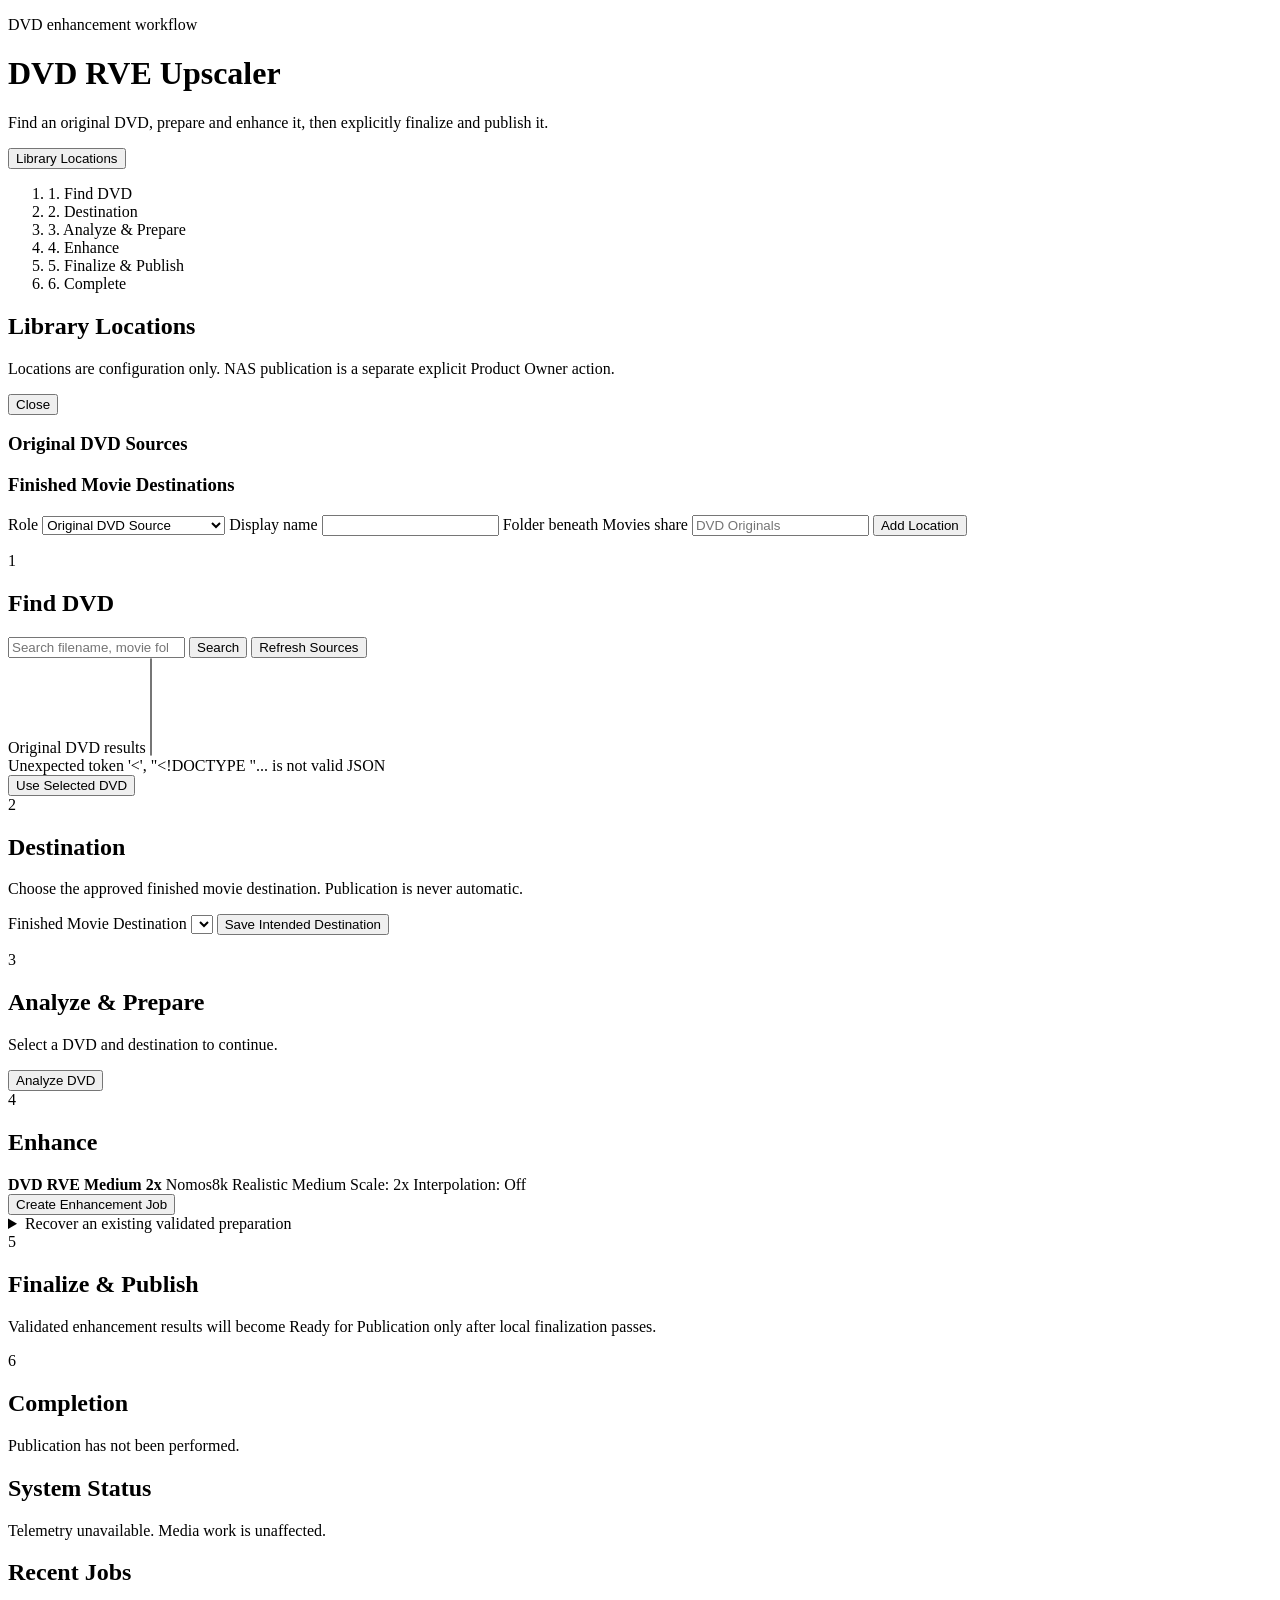
==== commit 7f64b6a1: "Complete 0.1.6 finalization and controlled publication" ====
--- a/app/templates/media.html
+++ b/app/templates/media.html
@@ -12,7 +12,7 @@
         <div>
           <p class="eyebrow">DVD enhancement workflow</p>
           <h1>DVD RVE Upscaler</h1>
-          <p class="muted">Find an original DVD, choose its intended destination, prepare it, and enhance it.</p>
+          <p class="muted">Find an original DVD, prepare and enhance it, then explicitly finalize and publish it.</p>
         </div>
         <button id="settings-button" class="secondary" type="button">Library Locations</button>
       </header>
@@ -22,14 +22,15 @@
         <li id="stage-destination">2. Destination</li>
         <li id="stage-prepare">3. Analyze &amp; Prepare</li>
         <li id="stage-enhance">4. Enhance</li>
-        <li id="stage-complete">5. Complete</li>
+        <li id="stage-finalize">5. Finalize &amp; Publish</li>
+        <li id="stage-complete">6. Complete</li>
       </ol>
 
       <section id="settings-panel" class="panel hidden" aria-live="polite">
         <div class="section-heading">
           <div>
             <h2>Library Locations</h2>
-            <p class="muted">Locations are configuration only. This application does not write to the NAS.</p>
+            <p class="muted">Locations are configuration only. NAS publication is a separate explicit Product Owner action.</p>
           </div>
           <button id="close-settings-button" class="secondary" type="button">Close</button>
         </div>
@@ -84,7 +85,7 @@
         <div class="step-number">2</div>
         <div class="step-content">
           <h2>Destination</h2>
-          <p class="muted">Choose the approved finished movie destination. Files remain staged in the selected destination root and no publication occurs in this milestone.</p>
+          <p class="muted">Choose the approved finished movie destination. Publication is never automatic.</p>
           <label for="destination-select">Finished Movie Destination</label>
           <select id="destination-select"></select>
           <button id="save-destination-button" type="button">Save Intended Destination</button>
@@ -126,12 +127,22 @@
         </div>
       </section>
 
+      <section class="panel workflow-card" id="finalization-panel">
+        <div class="step-number">5</div>
+        <div class="step-content">
+          <h2>Finalize &amp; Publish</h2>
+          <div id="finalization-result">
+            <p class="muted">Validated enhancement results will become Ready for Publication only after local finalization passes.</p>
+          </div>
+        </div>
+      </section>
+
       <section class="panel workflow-card" id="completion-panel">
-        <div class="step-number">5</div>
+        <div class="step-number">6</div>
         <div class="step-content">
           <h2>Completion</h2>
           <div id="completion-result">
-            <p class="muted">Validated enhancement results will appear here.</p>
+            <p class="muted">Publication has not been performed.</p>
           </div>
         </div>
       </section>
@@ -158,7 +169,10 @@
         plan: null,
         preparations: [],
         job: null,
+        finalization: null,
+        finalizationPreview: null,
         rvePollTimer: null,
+        operationTimer: null,
       };
 
       const byId = (id) => document.getElementById(id);
@@ -206,7 +220,7 @@
       }
 
       function updateStages(active) {
-        const stages = ['find', 'destination', 'prepare', 'enhance', 'complete'];
+        const stages = ['find', 'destination', 'prepare', 'enhance', 'finalize', 'complete'];
         const activeIndex = stages.indexOf(active);
         stages.forEach((stage, index) => {
           const element = byId(`stage-${stage}`);
@@ -377,6 +391,8 @@
           state.analysis = null;
           state.plan = null;
           state.job = null;
+          state.finalization = null;
+          state.finalizationPreview = null;
           byId('destination-message').textContent = `Selected ${candidate.filename} from ${candidate.location_name}.`;
           renderAnalysisGuidance();
           updateStages('destination');
@@ -620,7 +636,7 @@
           window.clearInterval(state.rvePollTimer);
           state.rvePollTimer = null;
         }
-        if (job.state === 'completed') renderCompletion(job);
+        if (job.state === 'completed') renderFinalizationEntry(job);
       }
 
       async function startRveJob() {
@@ -641,6 +657,7 @@
           if (['completed', 'failed', 'cancelled', 'interrupted'].includes(state.job.state)) {
             await loadRecentJobs();
           }
+          if (state.job.state === 'completed') await loadFinalization();
         } catch (error) {
           window.clearInterval(state.rvePollTimer);
           state.rvePollTimer = null;
@@ -657,17 +674,17 @@
         }
       }
 
-      function renderCompletion(job) {
+      function renderFinalizationEntry(job) {
         const validation = job.output_validation || {};
         const video = validation.probe?.video_stream || {};
         const destination = state.workflow?.destination_location_name
           ? state.workflow.destination_location_name
           : 'Not selected for this historical job';
-        byId('completion-result').innerHTML = `
+        byId('finalization-result').innerHTML = `
           <div class="result-banner success">
             <strong>Enhancement Complete</strong>
             <span>Validation Passed</span>
-            <span>Ready for Publication</span>
+            <span>Ready for Finalization</span>
           </div>
           <ul class="summary-list">
             <li><strong>Enhanced geometry</strong><span>${escapeHtml(video.width)}x${escapeHtml(video.height)}</span></li>
@@ -675,6 +692,158 @@
             <li><strong>Duration validation</strong><span>${escapeHtml(job.output_validation_status)}</span></li>
             <li><strong>Intended destination</strong><span>${escapeHtml(destination)}</span></li>
             <li><strong>Publication</strong><span>Not yet performed</span></li>
+          </ul>
+          <p>Loading authoritative finalization readiness…</p>
+        `;
+        updateStages('finalize');
+      }
+
+      function generatedFilenameForTitle(title) {
+        return `${String(title || '').trim()} - DVD RVE Nomos8k Medium 2x.mkv`;
+      }
+
+      function showOperation(message) {
+        if (state.operationTimer) window.clearInterval(state.operationTimer);
+        const started = Date.now();
+        byId('finalization-result').innerHTML = `<h3>${escapeHtml(message)}</h3><p>Elapsed: <span id="finalization-elapsed">00:00:00</span></p><p>No completion percentage is estimated.</p>`;
+        state.operationTimer = window.setInterval(() => {
+          const seconds = Math.floor((Date.now() - started) / 1000);
+          if (byId('finalization-elapsed')) {
+            byId('finalization-elapsed').textContent = new Date(seconds * 1000).toISOString().slice(11, 19);
+          }
+        }, 1000);
+      }
+
+      function stopOperation() {
+        if (state.operationTimer) window.clearInterval(state.operationTimer);
+        state.operationTimer = null;
+      }
+
+      function renderFinalization() {
+        const preview = state.finalizationPreview || {};
+        const record = state.finalization;
+        if (!record) {
+          const suggestion = preview.movie_title_suggestion || '';
+          byId('finalization-result').innerHTML = `
+            <h3>Review Final Movie</h3>
+            <label for="movie-title">Movie title</label>
+            <input id="movie-title" maxlength="180" value="${escapeHtml(suggestion)}" />
+            <p><strong>Generated filename:</strong> <span id="generated-filename">${escapeHtml(preview.generated_filename)}</span></p>
+            <p><strong>Destination:</strong> ${escapeHtml(preview.destination_location_name)}</p>
+            <p><strong>Publication:</strong> ${preview.publication?.available
+              ? 'Narrow publication mount is available.'
+              : `Unavailable — ${escapeHtml(preview.publication?.reason)}`}</p>
+            <p><strong>Product Owner action is required.</strong> Creating this plan does not publish anything.</p>
+            <button id="create-finalization-button" type="button">Create Finalization Plan</button>
+          `;
+          byId('movie-title')?.addEventListener('input', (event) => {
+            byId('generated-filename').textContent = generatedFilenameForTitle(event.target.value);
+          });
+          byId('create-finalization-button')?.addEventListener('click', createFinalization);
+          updateStages('finalize');
+          return;
+        }
+
+        const publication = record.publication || {};
+        const failed = record.state === 'failed';
+        byId('finalization-result').innerHTML = `
+          <div class="result-banner ${failed ? 'warning' : 'success'}">
+            <strong>${record.state === 'published' ? 'Publication Complete' : failed ? 'Finalization or Publication Failed' : friendlyState(record.state)}</strong>
+            <span>Final validation: ${escapeHtml(record.final_validation_status)}</span>
+            <span>Publication: ${record.state === 'published' ? 'Complete' : 'Not completed'}</span>
+          </div>
+          <ul class="summary-list">
+            <li><strong>Movie title</strong><span>${escapeHtml(record.movie_title)}</span></li>
+            <li><strong>Final file</strong><span>${escapeHtml(record.final_filename)}</span></li>
+            <li><strong>Profile</strong><span>${escapeHtml(record.profile_name)}</span></li>
+            <li><strong>Destination</strong><span>${escapeHtml(record.destination_location_name)}</span></li>
+            <li><strong>State</strong><span>${escapeHtml(friendlyState(record.state))}</span></li>
+          </ul>
+          ${record.failure_reason ? `<p class="error">${escapeHtml(record.failure_reason)}</p>` : ''}
+          ${record.state === 'created'
+            ? '<p>Finalization uses stream copy only and creates a validated local final MKV.</p><button id="finalize-button" type="button">Finalize Local MKV</button>'
+            : ''}
+          ${record.state === 'finalized'
+            ? `<p><strong>Local final validation PASS.</strong></p>
+               <p>Publication ${publication.available ? 'is available.' : `unavailable — ${escapeHtml(publication.reason)}`}</p>
+               <p><strong>Publishing requires an explicit Product Owner action and will never overwrite a collision.</strong></p>
+               <button id="publish-button" type="button" ${publication.available && !publication.collision ? '' : 'disabled'}>Publish to ${escapeHtml(record.destination_location_name)}</button>`
+            : ''}
+          <details>
+            <summary>Advanced Details</summary>
+            <pre>${escapeHtml(JSON.stringify(record, null, 2))}</pre>
+          </details>
+        `;
+        byId('finalize-button')?.addEventListener('click', finalizeMovie);
+        byId('publish-button')?.addEventListener('click', publishMovie);
+        if (record.state === 'published') renderPublishedCompletion(record);
+        else updateStages('finalize');
+      }
+
+      async function loadFinalization() {
+        if (!state.workflow?.workflow_id || state.job?.state !== 'completed') return;
+        try {
+          const preview = await api(`/api/workflows/${state.workflow.workflow_id}/finalization`);
+          state.finalizationPreview = preview;
+          state.finalization = preview.finalization;
+          if (state.finalization?.finalization_id) {
+            state.finalization = await api(`/api/finalizations/${state.finalization.finalization_id}`);
+          }
+          renderFinalization();
+        } catch (error) {
+          byId('finalization-result').innerHTML = `<p class="error">${escapeHtml(error.message)}</p>`;
+        }
+      }
+
+      async function createFinalization() {
+        try {
+          state.finalization = await api(
+            `/api/workflows/${state.workflow.workflow_id}/finalization`,
+            jsonRequest('POST', { movie_title: byId('movie-title').value }),
+          );
+          renderFinalization();
+        } catch (error) {
+          byId('finalization-result').innerHTML += `<p class="error">${escapeHtml(error.message)}</p>`;
+        }
+      }
+
+      async function finalizeMovie() {
+        showOperation('Finalizing local MKV…');
+        try {
+          await api(`/api/finalizations/${state.finalization.finalization_id}/finalize`, { method: 'POST' });
+          stopOperation();
+          state.finalization = await api(`/api/finalizations/${state.finalization.finalization_id}`);
+          renderFinalization();
+        } catch (error) {
+          stopOperation();
+          byId('finalization-result').innerHTML = `<p class="error">${escapeHtml(error.message)}</p><p>The RVE and prepared artifacts remain unchanged.</p>`;
+        }
+      }
+
+      async function publishMovie() {
+        showOperation('Publishing and validating copied MKV…');
+        try {
+          state.finalization = await api(`/api/finalizations/${state.finalization.finalization_id}/publish`, { method: 'POST' });
+          stopOperation();
+          renderFinalization();
+        } catch (error) {
+          stopOperation();
+          byId('finalization-result').innerHTML = `<p class="error">${escapeHtml(error.message)}</p><p>The local validated copy remains safe on the server.</p>`;
+        }
+      }
+
+      function renderPublishedCompletion(record) {
+        byId('completion-result').innerHTML = `
+          <div class="result-banner success">
+            <strong>Movie Complete</strong>
+            <span>Final validation: PASS</span>
+            <span>Publication: Complete</span>
+          </div>
+          <ul class="summary-list">
+            <li><strong>Movie</strong><span>${escapeHtml(record.movie_title)}</span></li>
+            <li><strong>Profile</strong><span>${escapeHtml(record.profile_name)}</span></li>
+            <li><strong>Final file</strong><span>${escapeHtml(record.final_filename)}</span></li>
+            <li><strong>Destination</strong><span>${escapeHtml(record.destination_location_name)}</span></li>
           </ul>
         `;
         updateStages('complete');
@@ -723,6 +892,7 @@
           if (!state.job && state.workflow?.rve_job_id) {
             state.job = await api(`/api/rve/jobs/${state.workflow.rve_job_id}`);
             renderRveJob();
+            if (state.job.state === 'completed') await loadFinalization();
           }
         } catch (error) {
           byId('recent-jobs').innerHTML = `<p class="error">${escapeHtml(error.message)}</p>`;
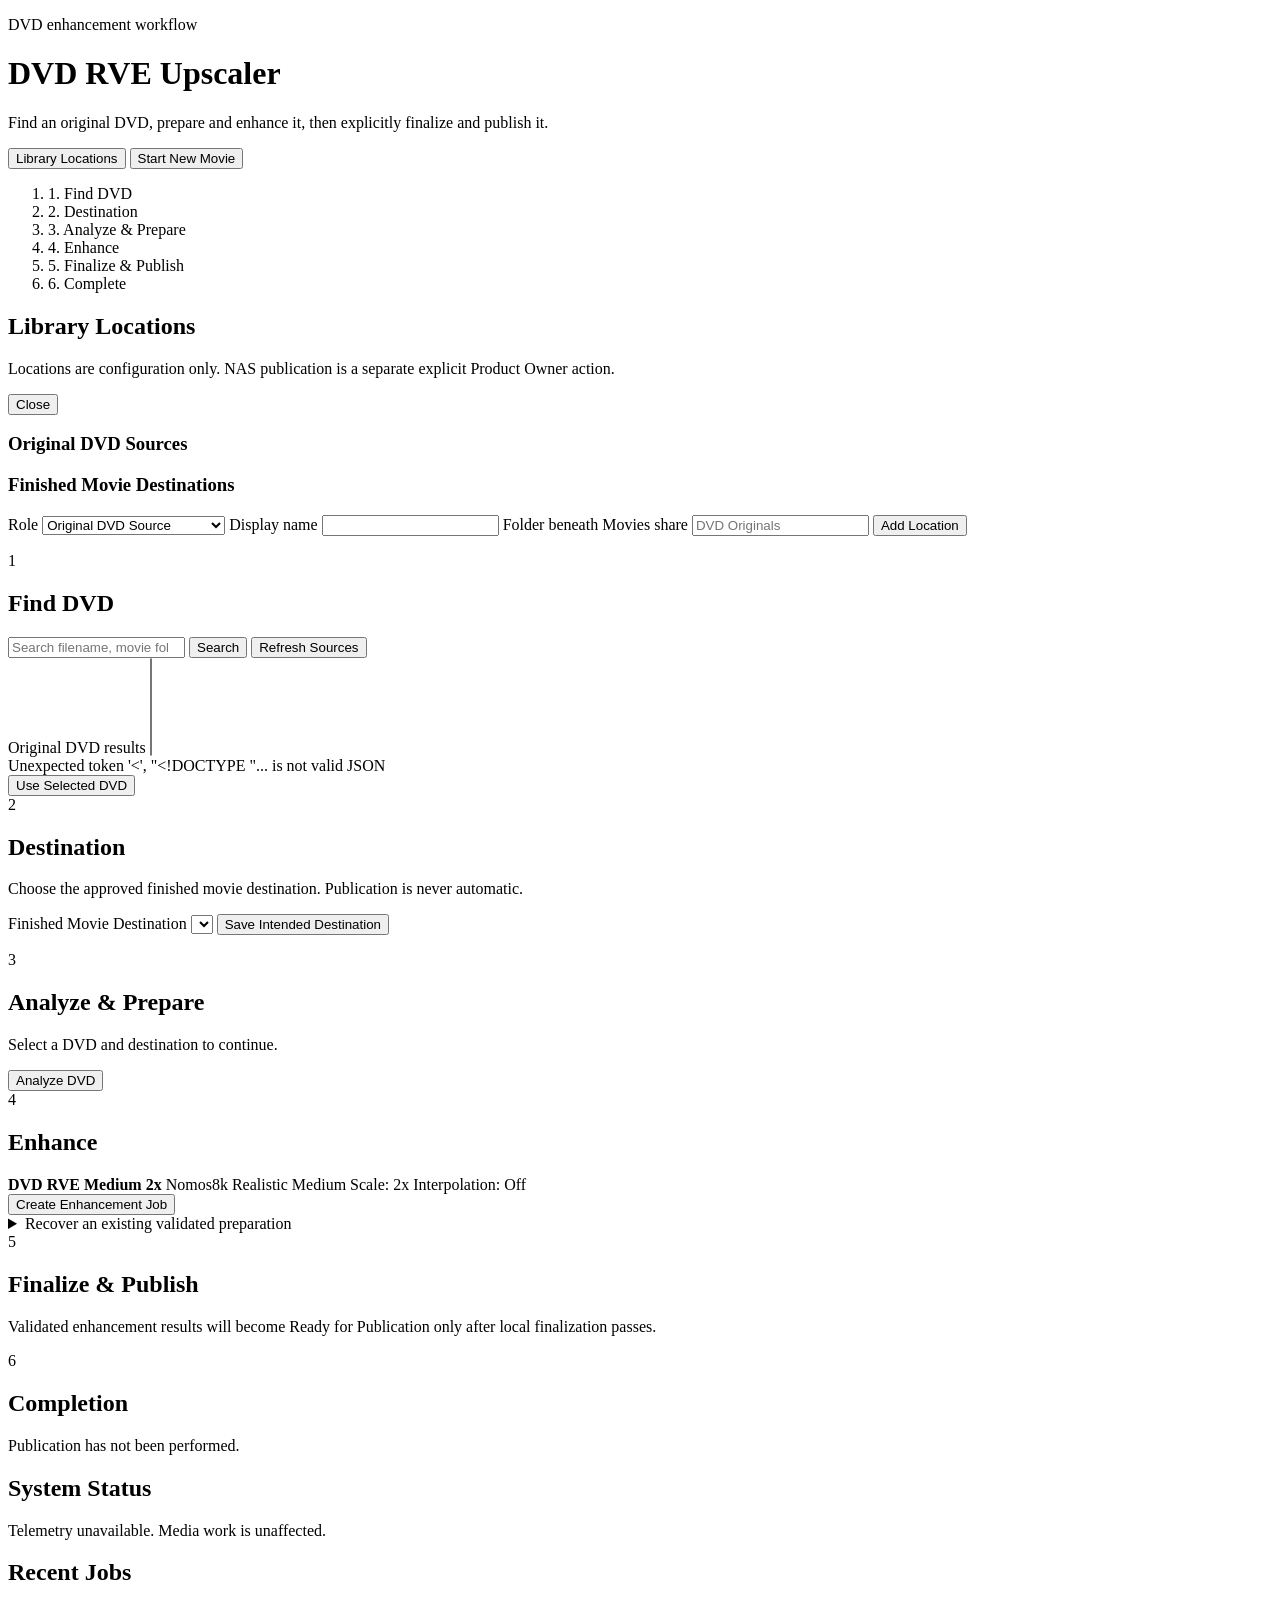
==== commit d22b0f54: "Complete 0.1.7 workflow UI hardening" ====
--- a/app/templates/media.html
+++ b/app/templates/media.html
@@ -14,7 +14,10 @@
           <h1>DVD RVE Upscaler</h1>
           <p class="muted">Find an original DVD, prepare and enhance it, then explicitly finalize and publish it.</p>
         </div>
-        <button id="settings-button" class="secondary" type="button">Library Locations</button>
+        <div class="button-row">
+          <button id="settings-button" class="secondary" type="button">Library Locations</button>
+          <button class="secondary start-new-movie-button" type="button" data-start-new-movie>Start New Movie</button>
+        </div>
       </header>
 
       <ol class="stage-list" aria-label="Workflow stages">
@@ -227,6 +230,39 @@
           element.classList.toggle('active', index === activeIndex);
           element.classList.toggle('done', index < activeIndex);
         });
+      }
+
+      function resetActiveWorkflowState() {
+        if (state.rvePollTimer) {
+          window.clearInterval(state.rvePollTimer);
+          state.rvePollTimer = null;
+        }
+        if (state.operationTimer) {
+          window.clearInterval(state.operationTimer);
+          state.operationTimer = null;
+        }
+        state.workflow = null;
+        state.analysis = null;
+        state.plan = null;
+        state.job = null;
+        state.finalization = null;
+        state.finalizationPreview = null;
+        byId('analysis-result').innerHTML = '';
+        byId('analysis-result').classList.add('hidden');
+        byId('preparation-result').innerHTML = '';
+        byId('preparation-result').classList.add('hidden');
+        byId('rve-result').innerHTML = '';
+        byId('rve-result').classList.add('hidden');
+        byId('finalization-result').innerHTML = '<p class="muted">Validated enhancement results will become Ready for Publication only after local finalization passes.</p>';
+        byId('completion-result').innerHTML = '<p class="muted">Publication has not been performed.</p>';
+        byId('destination-message').textContent = '';
+        byId('destination-message').className = 'message';
+        byId('candidate-summary').textContent = 'Select a DVD result.';
+        byId('source-search').value = '';
+        byId('destination-select').value = '';
+        filterSources();
+        renderAnalysisGuidance();
+        updateStages('find');
       }
 
       function publicLocationCard(location) {
@@ -845,7 +881,11 @@
             <li><strong>Final file</strong><span>${escapeHtml(record.final_filename)}</span></li>
             <li><strong>Destination</strong><span>${escapeHtml(record.destination_location_name)}</span></li>
           </ul>
+          <button class="secondary start-new-movie-button" type="button" data-start-new-movie>Start New Movie</button>
         `;
+        document.querySelectorAll('.start-new-movie-button').forEach((button) => {
+          button.addEventListener('click', resetActiveWorkflowState);
+        });
         updateStages('complete');
       }
 
@@ -944,6 +984,9 @@
 
       byId('settings-button').addEventListener('click', () => byId('settings-panel').classList.remove('hidden'));
       byId('close-settings-button').addEventListener('click', () => byId('settings-panel').classList.add('hidden'));
+      document.querySelectorAll('.start-new-movie-button').forEach((button) => {
+        button.addEventListener('click', resetActiveWorkflowState);
+      });
       byId('add-location-form').addEventListener('submit', addLocation);
       byId('search-button').addEventListener('click', filterSources);
       byId('refresh-sources-button').addEventListener('click', discoverSources);
